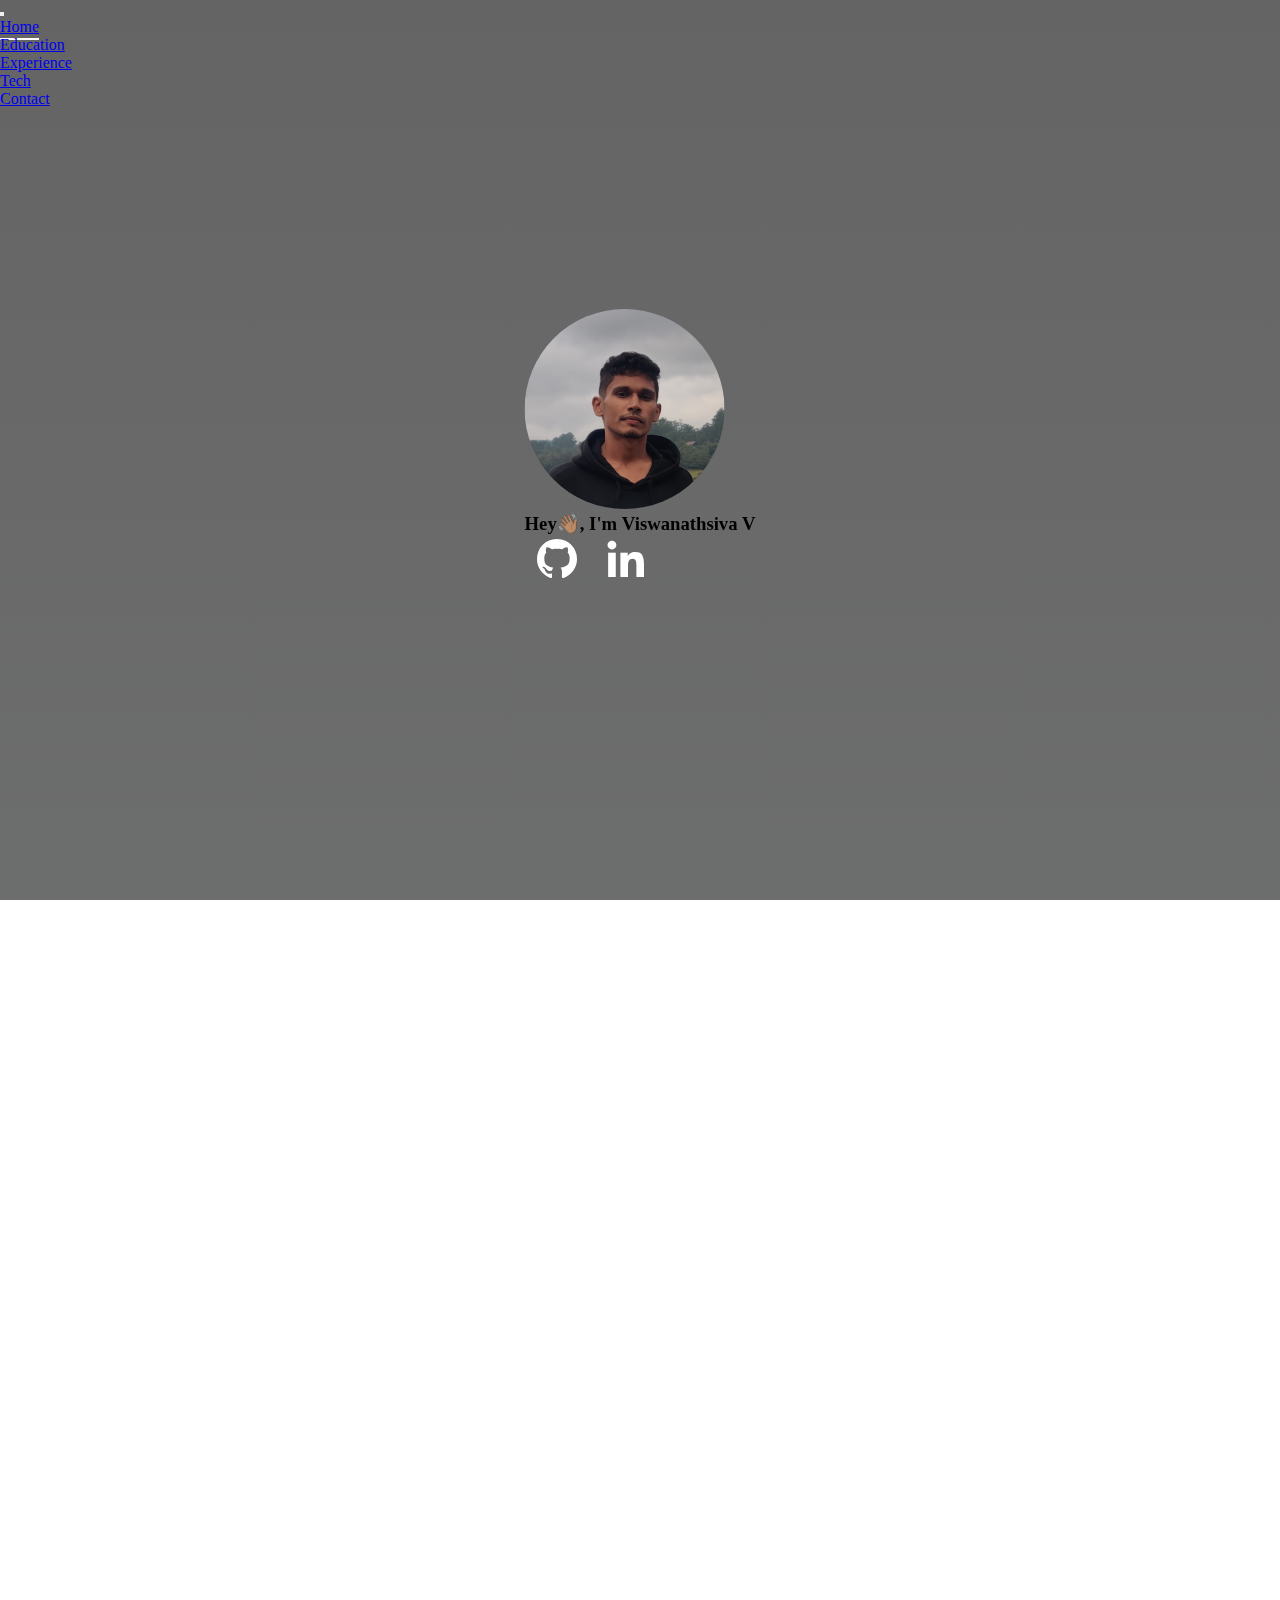
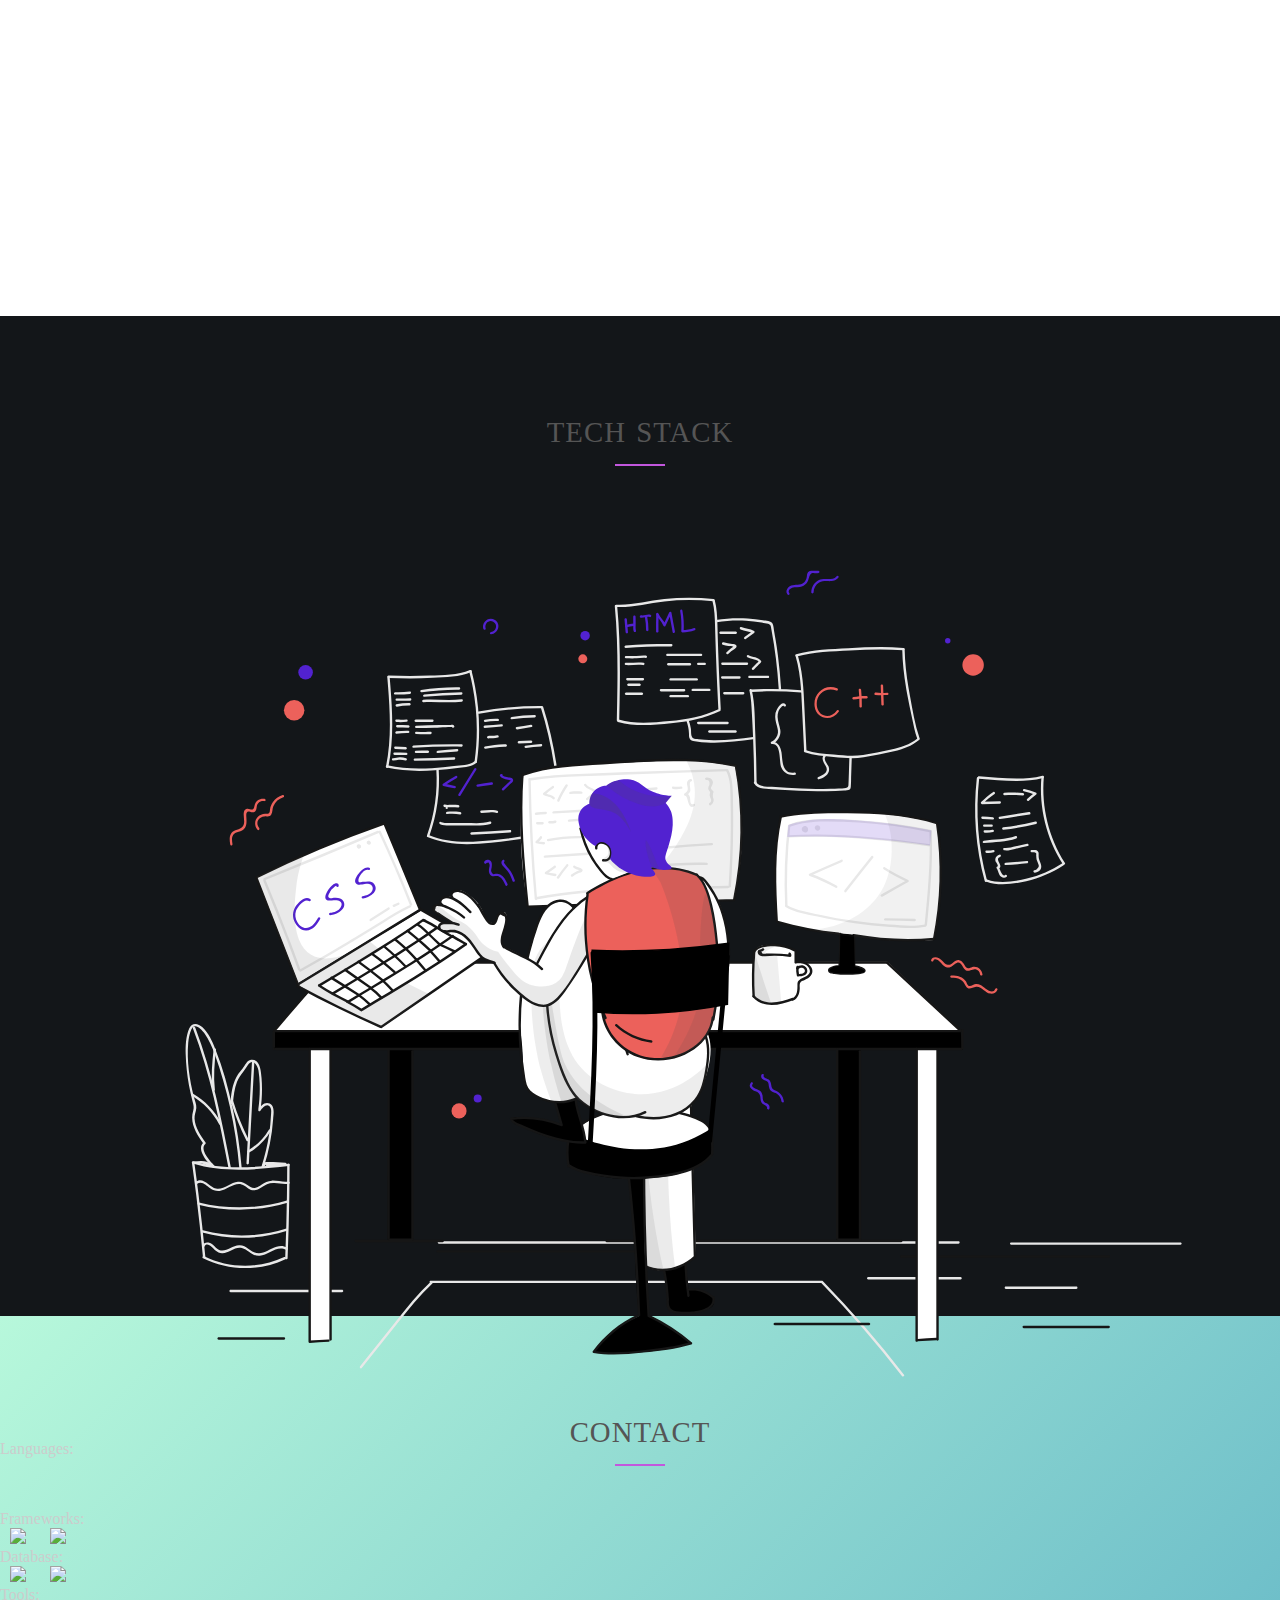
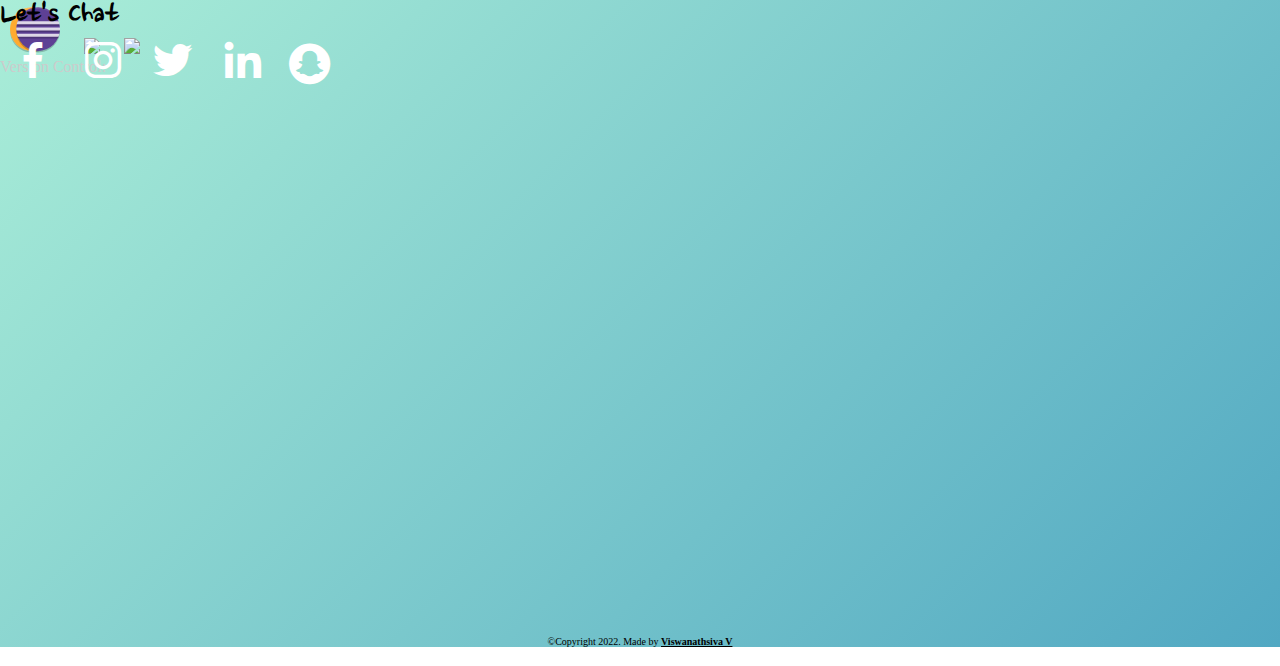
==== index.html @ 2cc3e7af "added snapchat info" ====
<!DOCTYPE html>
<html lang="en">
  <head>
    <!-- Required meta tags -->
    <meta charset="utf-8" />
    <meta name="viewport" content="width=device-width, initial-scale=1" />
    <meta name="description" description="I'm a Software Engineer" />
    <meta name="author" description="Viswanathsiva V" />
    <meta name="keywords" description="Viswanathsiva V, personal, portfolio" />
    <link rel="stylesheet" href="https://unpkg.com/aos@next/dist/aos.css" />
    <!-- Favicon -->
    <link rel="shortcut icon" href="./images/favicon.png" type="image/x-icon" />
    <!-- Bootstrap CSS -->
    <link
      href="https://cdn.jsdelivr.net/npm/bootstrap@5.0.2/dist/css/bootstrap.min.css"
      rel="stylesheet"
      integrity="sha384-EVSTQN3/azprG1Anm3QDgpJLIm9Nao0Yz1ztcQTwFspd3yD65VohhpuuCOmLASjC"
      crossorigin="anonymous"
    />
    <link rel="stylesheet" href="./css/style.css" />
    <link rel="stylesheet" href="https://unpkg.com/aos@next/dist/aos.css" />
    <link rel="preconnect" href="https://fonts.googleapis.com" />
    <link rel="preconnect" href="https://fonts.gstatic.com" crossorigin />
    <link
      href="https://fonts.googleapis.com/css2?family=Nanum+Brush+Script&display=swap"
      rel="stylesheet"
    />
    <link
      href="https://cdn.jsdelivr.net/npm/boxicons@2.0.5/css/boxicons.min.css"
      rel="stylesheet"
    />
    <!-- Tech icons -->
    <link
      rel="stylesheet"
      href="https://cdn.jsdelivr.net/gh/devicons/devicon@v2.15.1/devicon.min.css"
    />
    <link
      rel="stylesheet"
      href="https://cdnjs.cloudflare.com/ajax/libs/font-awesome/4.7.0/css/font-awesome.min.css"
    />

    <script src="https://code.iconify.design/2/2.2.1/iconify.min.js"></script>
    <title>Viswanathsiva V</title>
  </head>
  <body>
    <header>
      <nav class="navbar-dark fixed-top bg-dark navbar navbar-expand-lg">
        <div class="container-fluid">
          <!-- <a class="navbar-brand" href="#">Navbar</a> -->
          <button
            class="navbar-toggler"
            type="button"
            data-bs-toggle="collapse"
            data-bs-target="#navbarNav"
            aria-controls="navbarNav"
            aria-expanded="false"
            aria-label="Toggle navigation"
          >
            <div class="nav-button">
              <span class="navbar-toggler-icon"></span>
            </div>
          </button>
          <div
            class="collapse navbar-collapse justify-content-end"
            id="navbarNav"
          >
            <ul class="navbar-nav">
              <li class="nav-item me-5">
                <a
                  class="nav-link one fw-bold text-white active"
                  aria-current="page"
                  href="#"
                  >Home</a
                >
              </li>
              <li class="nav-item me-5">
                <a class="nav-link two fw-bold text-white" href="#education"
                  >Education</a
                >
              </li>
              <li class="nav-item me-5">
                <a class="nav-link three fw-bold text-white" href="#work"
                  >Experience</a
                >
              </li>
              <li class="nav-item me-5">
                <a class="nav-link four fw-bold text-white" href="#tech"
                  >Tech</a
                >
              </li>
              <li class="nav-item me-5">
                <a class="nav-link five fw-bold text-white" href="#contact"
                  >Contact</a
                >
              </li>
            </ul>
          </div>
        </div>
      </nav>
      <div class="profile">
        <div class="p-2">
          <!-- <img class="prf_pic" src="" alt="" srcset=""> -->
          <img
            src="./images/4.jpg"
            class="prf_pic mx-auto d-block"
            alt="Viswanathsiva V"
            draggable="false"
          />
        </div>
        <div class="p-2 text-center text-light">
          <h3>Hey👋🏽, I'm <b>Viswanathsiva V</b></h3>
        </div>
        <div class="text-center">
          <a
            class="home-icon"
            href="https://github.com/Viswanathsiva"
            target="_blank"
            ><i class="bx bxl-github"></i
          ></a>
          <a
            class="li-a footer__icon"
            href="https://www.linkedin.com/in/viswanathsiva"
            target="_blank"
            ><i class="bx bxl-linkedin"></i
          ></a>
          <a
            class="li-a footer__icon"
            href="https://www.hackerrank.com/viswanath_v_siva"
            target="_blank"
            ><span
              class="iconify"
              data-icon="simple-icons:hackerrank"
              data-width="41"
              data-height="41"
            ></span
          ></a>
        </div>
      </div>
    </header>
    <!-- <div class="container-fluid"> -->
    <div id="progressbar"></div>
    <section
      class="section-features"
      id="education"
      data-aos="fade-in"
      data-aos-duration="2000"
      data-aos-anchor-placement="top-center"
    >
      <div class="row">
        <h2 id="sec-title" class="text-center">Education</h2>
      </div>
      <!-- <hr class="b_border"> -->

      <div class="container">
        <div class="row mx-4">
          <div class="col-lg my-3 me-3">
            <div class="card-body">
              <h5 class="card-title">Bachelor of Engineering</h5>
              <h6 class="card-subtitle mb-2 text-muted">2018-2022</h6>
              <p class="card-text mb-0">Electrical and Electronics</p>
              <p class="card-text">
                Government College of Engineering - Bargur
              </p>
            </div>
          </div>
          <div class="col-lg my-3 me-3">
            <div class="card-body">
              <h5 class="card-title">HSC</h5>
              <h6 class="card-subtitle mb-2 text-muted">2016-2018</h6>
              <p class="card-text mb-0">Mathematics and Biology</p>
              <p class="card-text">Tagore Matric Hr. Sec. School</p>
            </div>
          </div>
          <div class="col-lg my-3 me-3">
            <div class="card-body">
              <h5 class="card-title">SSLC</h5>
              <h6 class="card-subtitle mb-2 text-muted">2015-2016</h6>
              <p class="card-text mb-0">Science</p>
              <p class="card-text">Tagore Matric Hr. Sec. School</p>
            </div>
          </div>
        </div>
      </div>

      <!-- </section> -->

      <section id="work">
        <h2 id="sec-title" class="text-center work">Work</h2>
        <!-- <hr class="b_border"> -->
        <div class="container">
          <div class="row mx-4">
            <div class="col-4"></div>
            <div class="col-lg my-3 me-3">
              <div class="card-body">
                <h5 class="card-title">Programmer Analyst Trainee</h5>
                <h6 class="card-subtitle mb-2 text-muted">Jan 2022-Present</h6>
                <!-- <p class="card-text mb-0">Electrical and Electronics</p> -->
                <p class="card-text">Cognizant Technology Solutions</p>
              </div>
            </div>
            <div class="col-4"></div>
          </div>
        </div>

        <h2 id="sec-title" class="text-center intern-sec">Internship</h2>
        <!-- <hr class="b_border"> -->
        <div class="container">
          <div class="row mx-4">
            <div class="col-lg my-3 me-3">
              <div class="card-body">
                <h5 class="card-title">Project Assistant</h5>
                <h6 class="card-subtitle mb-2 text-muted">
                  Nov 2021 - Dec 2021
                </h6>
                <!-- <p class="card-text mb-0">Electrical and Electronics</p> -->
                <p class="card-text">
                  Indian Institute of Technology, <span>Chennai</span>
                </p>
              </div>
            </div>
            <div class="col-lg my-3 me-3">
              <div class="card-body">
                <h5 class="card-title">Web Development</h5>
                <h6 class="card-subtitle mb-2 text-muted">
                  Jul 2021 - Sep 2021
                </h6>
                <!-- <p class="card-text mb-0">Electrical and Electronics</p> -->
                <p class="card-text">Technocolabs <span>location</span></p>
              </div>
            </div>
            <div class="col-lg my-3 me-3">
              <div class="card-body">
                <h5 class="card-title">
                  Artificial Intelligence (AI) with Python
                </h5>
                <h6 class="card-subtitle mb-2 text-muted">
                  Jun 2021 - Jul 2021
                </h6>
                <!-- <p class="card-text mb-0">Electrical and Electronics</p> -->
                <p class="card-text">IEEE SB PIT & Pantech, Chennai</p>
              </div>
            </div>
          </div>
        </div>
      </section>
    </section>

    <section
      id="tech"
      data-aos-duration="2000"
      data-aos-anchor-placement="top-center"
    >
      <h2 id="sec-title" class="text-center">Tech Stack</h2>
      <div class="row d-flex d-flex-col justify-content-center text-center">
        <div
          class="col-6 w-50 h-100 d-flex justify-content-center text-center d-none d-md-block d-md-none d-lg-block"
        >
          <img
            src="./images/webdev.svg"
            alt="webdev"
            class="w-100 webdev d-block"
            draggable="false"
          />
        </div>
        <!-- <hr class="b_border"> -->
        <div class="col-6 w-50 justify-content-center text-center">
          <div class="">
            <p class="fw-bold fs-6">Languages:</p>
            <div class="justify-content-center d-flex justify-content-center">
              <i class="devicon-html5-plain-wordmark colored"></i>
              <i class="devicon-css3-plain-wordmark colored"></i>
              <i class="devicon-java-plain-wordmark colored"></i>
              <i class="devicon-cplusplus-plain colored"></i>
              <i class="devicon-javascript-plain colored"></i>
            </div>
          </div>
          <div class="mt-1">
            <p class="fw-bold fs-6">Frameworks:</p>
            <div class="justify-content-center d-flex justify-content-center">
              <img
                src="https://cdn.jsdelivr.net/gh/devicons/devicon/icons/jquery/jquery-plain-wordmark.svg"
                class="icons mt-0"
                draggable="false"
              />
              <img
                src="https://cdn.jsdelivr.net/gh/devicons/devicon/icons/bootstrap/bootstrap-original-wordmark.svg"
                class="icons mt-0"
                draggable="false"
              />
            </div>
          </div>
          <div class="mt-1">
            <p class="fw-bold fs-6">Database:</p>
            <div class="justify-content-center d-flex justify-content-center">
              <img
                src="https://cdn.jsdelivr.net/gh/devicons/devicon/icons/oracle/oracle-original.svg"
                class="icons mt-0"
                draggable="false"
              />
              <img
                src="https://cdn.jsdelivr.net/gh/devicons/devicon/icons/mongodb/mongodb-plain-wordmark.svg"
                class="icons mt-0"
                draggable="false"
              />
            </div>
          </div>
          <div class="mt-1">
            <p class="fw-bold fs-6">Tools:</p>
            <div class="justify-content-center d-flex justify-content-center">
              <img
                src="./images/eclipse_94656.svg"
                class="icons mt-0"
                draggable="false"
              />
              <img
                src="https://cdn.jsdelivr.net/gh/devicons/devicon/icons/vscode/vscode-original-wordmark.svg"
                class="icons mt-0"
                draggable="false"
              />
              <img
                src="https://cdn.jsdelivr.net/gh/devicons/devicon/icons/arduino/arduino-original-wordmark.svg"
                class="icons mt-0"
                draggable="false"
              />
            </div>
          </div>
          <div class="mt-1">
            <p class="fw-bold fs-6">Version Control:</p>
            <div class="justify-content-center d-flex justify-content-center">
              <img
                src="https://img.shields.io/badge/git-%23F05033.svg?logo=git&amp;logoColor=white"
                alt=""
                class=""
                draggable="false"
              />
              <img
                src="https://img.shields.io/badge/github-%23121011.svg?logo=github&amp;logoColor=white"
                alt=""
                class=""
                draggable="false"
              />
            </div>
          </div>
        </div>
      </div>
    </section>
    <section
      id="contact"
      data-aos-duration="2000"
      data-aos-anchor-placement="top-center"
    >
      <h2 id="sec-title" class="text-center">Contact</h2>
      <!-- <hr class="b_border"> -->
      <div class="cht-content">
        <h1 class="text-center chat-text mt-5">Let's Chat</h1>
        <!-- <p class="text-light">viswanath.v.siva@gmail.com</p> -->
        <div class="container text-center mt-3 pt-4">
          <div class="footer__social">
            <a
              class="fb-a footer__icon"
              href="https://www.facebook.com/viswanath.v.siva/"
              target="_blank"
              ><i class="bx bxl-facebook"></i
            ></a>
            <a
              class="in-a footer__icon"
              href="https://www.instagram.com/viswanath_siva_/"
              target="_blank"
              ><i class="bx bxl-instagram"></i
            ></a>
            <a
              class="tw-a footer__icon"
              href="https://www.twitter.com/viswanath_siva_/ "
              target="_blank"
              ><i class="bx bxl-twitter"></i
            ></a>
            <a
              class="li-a footer__icon"
              href="https://www.linkedin.com/in/viswanathsiva"
              target="_blank"
              ><i class="bx bxl-linkedin"></i
            ></a>
            <a
              class="sn-a footer__icon"
              href="https://www.snapchat.com/add/viswanath_siva?share_id=AqUNsLJwWvI&locale=en-IN"
              target="_blank"
            >
              <i class="fa fa-snapchat"></i
            ></a>
          </div>
          <!-- <div class="mt-5">
                        <input type="text" placeholder="userName" pattern="[a-z]*">
                        <input type="text" placeholder="Mobile Num" pattern="[0-9]*"/>
                        <input type="submit" class="mx-2" value="Send me">
                    </div> -->
        </div>
      </div>
    </section>
    <div class="copy">
      &#169;Copyright 2022. Made by <u><b>Viswanathsiva V</b></u>
    </div>
    <!-- <footer>
            <div class="container-fluid">
               
                <div class="copy">
                    &#169;Copyright 2022. Made by <u><b>Viswanathsiva V</b></u>
                </div>
            </div>
        </footer> -->
    <!-- </div> -->

    <!-- Optional JavaScript; choose one of the two! -->

    <!-- Option 1: Bootstrap Bundle with Popper -->
    <script
      src="https://cdn.jsdelivr.net/npm/bootstrap@5.0.2/dist/js/bootstrap.bundle.min.js"
      integrity="sha384-MrcW6ZMFYlzcLA8Nl+NtUVF0sA7MsXsP1UyJoMp4YLEuNSfAP+JcXn/tWtIaxVXM"
      crossorigin="anonymous"
    ></script>

    <!-- Option 2: Separate Popper and Bootstrap JS -->

    <script
      src="https://cdn.jsdelivr.net/npm/@popperjs/core@2.9.2/dist/umd/popper.min.js"
      integrity="sha384-IQsoLXl5PILFhosVNubq5LC7Qb9DXgDA9i+tQ8Zj3iwWAwPtgFTxbJ8NT4GN1R8p"
      crossorigin="anonymous"
    ></script>
    <script
      src="https://cdn.jsdelivr.net/npm/bootstrap@5.0.2/dist/js/bootstrap.min.js"
      integrity="sha384-cVKIPhGWiC2Al4u+LWgxfKTRIcfu0JTxR+EQDz/bgldoEyl4H0zUF0QKbrJ0EcQF"
      crossorigin="anonymous"
    ></script>
    <script
      src="https://code.jquery.com/jquery-3.6.0.js"
      integrity="sha256-H+K7U5CnXl1h5ywQfKtSj8PCmoN9aaq30gDh27Xc0jk="
      crossorigin="anonymous"
    ></script>
  </body>
  <script src="./JS/togglebar.js"></script>
  <script src="./JS/activeLink.js"></script>
  <script src="./JS/scrollbar.js"></script>
  <script src="https://unpkg.com/aos@next/dist/aos.js"></script>
  <script>
    AOS.init();
  </script>
</html>
---- css/style.css ----
* {
  margin: 0;
  padding: 0;
  /* box-sizing: border-box; */
}
html,
body {
  background-color: #ffffff;
  overflow-x: hidden;
}
::-webkit-scrollbar {
  width: 0px;
}
#progressbar {
  position: fixed;
  top: 50px;
  right: 0;
  width: 5px;
  height: 100;
  border-radius: 10px;
  background: radial-gradient(
    circle at 10% 20%,
    rgb(255, 197, 61) 0%,
    rgb(255, 94, 7) 90%
  );
}

header {
  background: linear-gradient(rgba(20, 20, 20, 0.659), rgba(16, 17, 17, 0.612)),
    url("../images/cover_bg_3.jpg");

  background-attachment: fixed;
  height: 100vh;
  background-position: center;
  background-size: cover;
  z-index: 1;
}
.navbar .nav-item .nav-link {
  position: relative;
  padding: 10px 0;
}
.navbar .nav-item .nav-link::before {
  content: " ";
  position: absolute;
  left: 0;
  right: 0;
  bottom: 5px;
  height: 2px;
  background-color: #fff;
  transition: all 0.5s ease;
  transform: scale(0);
}
.navbar .nav-item .nav-link:hover::before,
.navbar .nav-item .nav-link.active::before {
  /* width: fit-content; */
  transform: scale(1);
}

.profile,
.personal-info {
  z-index: 2;
  position: absolute;
  top: 50%;
  left: 50%;
  transform: translate(-50%, -50%);
}

.prf_pic {
  width: 200px;
  border-radius: 50%;
  /* filter: brightness(120%); */
}
.home-icon {
  font-size: 3rem;
  color: #fff;
  margin: 8px;
}
.home-icon:hover {
  /* background: -webkit-radial-gradient(circle at 10% 20%, rgb(236, 158, 248) 0%, rgb(131, 83, 241) 90.1%); */
  /* background: radial-gradient(circle at 10% 20%, rgb(236, 158, 248) 0%, rgb(131, 83, 241) 90.1%);
-webkit-background-clip: text; */
  /* -webkit-text-fill-color: transparent; */
  color: #e375ff;
  transition: 0.4s;
  /* box-shadow: -2px -1px 32px rgba(255, 255, 255, 0.2); */
}
.iconify {
  margin-top: -15px;
}
.iconify:hover {
  color: rgb(47, 195, 99);
  background-color: #fff;
  transition: 0.4s;
}
.b_border {
  width: 80px;
  border: 2px solid;
  margin: 0px auto 0px auto;
  color: rgb(221, 76, 51);
}
section {
  padding: 50px 0;
  /* height: 100vh;
  background-position: center;
  background-size: cover; */
}

.col-3 {
  border: 1px solid;
}
.col-lg {
  background-color: lavenderblush;
  /* margin: 40px 40px; */
  /* margin-top: 30px; */
  border-radius: 5px;
}
.col-lg:nth-child(odd) {
  /* background-color: lavenderblush; */
  background-color: lavenderblush;
}
.intern-sec {
  padding: 40px 0px 0px 0px;
}

#sec-title {
  margin-top: 50px;
  color: #555;
  font-weight: 400;
  text-transform: uppercase;
  font-size: 180%;
  word-spacing: 2px;
  text-align: center;
  margin-bottom: 10px;
  letter-spacing: 1px;
}
.card-subtitle {
  font-size: small;
  /* border: 1px solid; */
  width: fit-content;
  padding: 3px 5px;
  color: rgb(255, 255, 255) !important;
  border-radius: 5px;
  background: linear-gradient(
    90deg,
    rgb(252, 115, 156) 0%,
    rgb(139, 102, 241) 100%
  );
}
h2:after {
  display: block;
  height: 2px;
  background-color: #c257dd;
  content: "";
  width: 50px;
  margin: 0 auto;
  margin-top: 15px;
}
#education {
}
#tech {
  /* padding: 50px 0px 0px 0px; */
  height: 100vh;
  background-position: center;
  background-size: cover;
  background: #131619;
  color: #cccccc;
}
.colored {
  font-size: 45px;
  margin: 0px 10px;
}
.icons {
  width: 50px;
  margin: 0px 10px;
}

#contact {
  padding: 50px 0px 0px 0px;
  height: 100vh;
  background-position: center;
  background-size: cover;
  background: linear-gradient(-225deg, #b7f8db 0%, #50a7c2 100%);
}

.chat-text {
  font-family: "Nanum Brush Script", cursive;
}
.cht-content {
  margin-top: 130px;
}
footer {
  /* margin-top: 194px; */
  /* background-color: hsl(224,56%,12%); */
  /* background-color: #4267b2; */
  background-color: #418aa0;
  height: fit-content;
  text-align: center;
  padding: 3rem 0;
  color: #fff;
  /* position: relative;
  bottom: 0; */
}

.copy {
  font-size: x-small;
  text-align: center;
  margin-top: -30px;
  cursor: pointer;
}

.footer__icon {
  font-size: 3rem;
  /* color: rgb(14, 13, 13); */
  color: #fff;
  margin: 9px;
}
.fb-a:hover {
  color: #4267b2;
  transition: 0.4s;
}
.in-a:hover {
  background: -webkit-radial-gradient(
    33% 100% circle,
    #fed373 4%,
    #f15245 30%,
    #d92e7f 62%,
    #9b36b7 85%,
    #515ecf
  );
  background: radial-gradient(
    circle at 33% 100%,
    #fed373 4%,
    #f15245 30%,
    #d92e7f 62%,
    #9b36b7 85%,
    #515ecf
  );
  -webkit-background-clip: text;
  -webkit-text-fill-color: transparent;
  transition: 0.4s background;
}
.tw-a:hover {
  color: #1da1f2;
  transition: 0.4s;
}
.li-a:hover {
  color: #0077b5;
  transition: 0.4s;
}
.sn-a:hover {
  color: yellow;
  transition: 0.4s;
}
input:invalid {
  animation: invalidInput 0.5s;
}
@keyframes invalidInput {
  0% {
    transform: skew(-15deg);
  }
  25% {
    transform: skew(15deg);
  }
  50% {
    transform: skew(-15deg);
  }
  100% {
    transform: skew(0deg);
  }
}
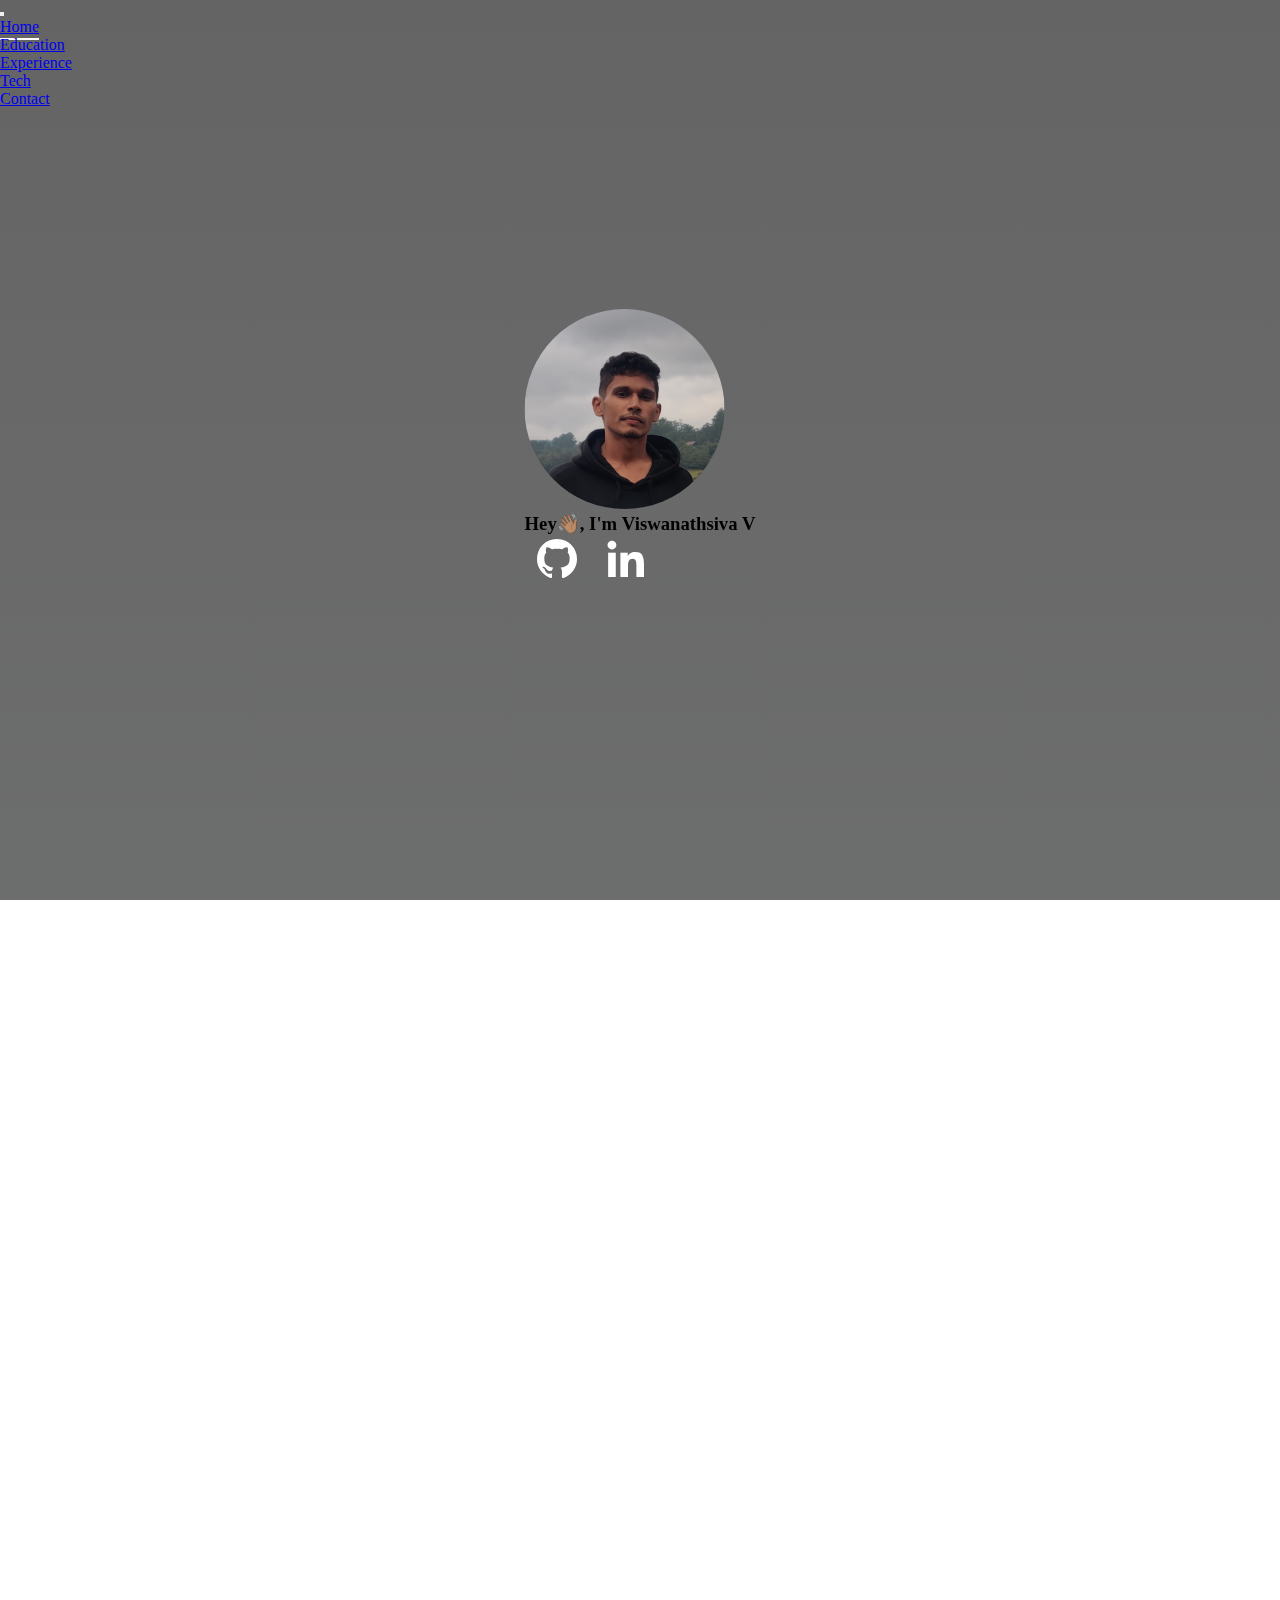
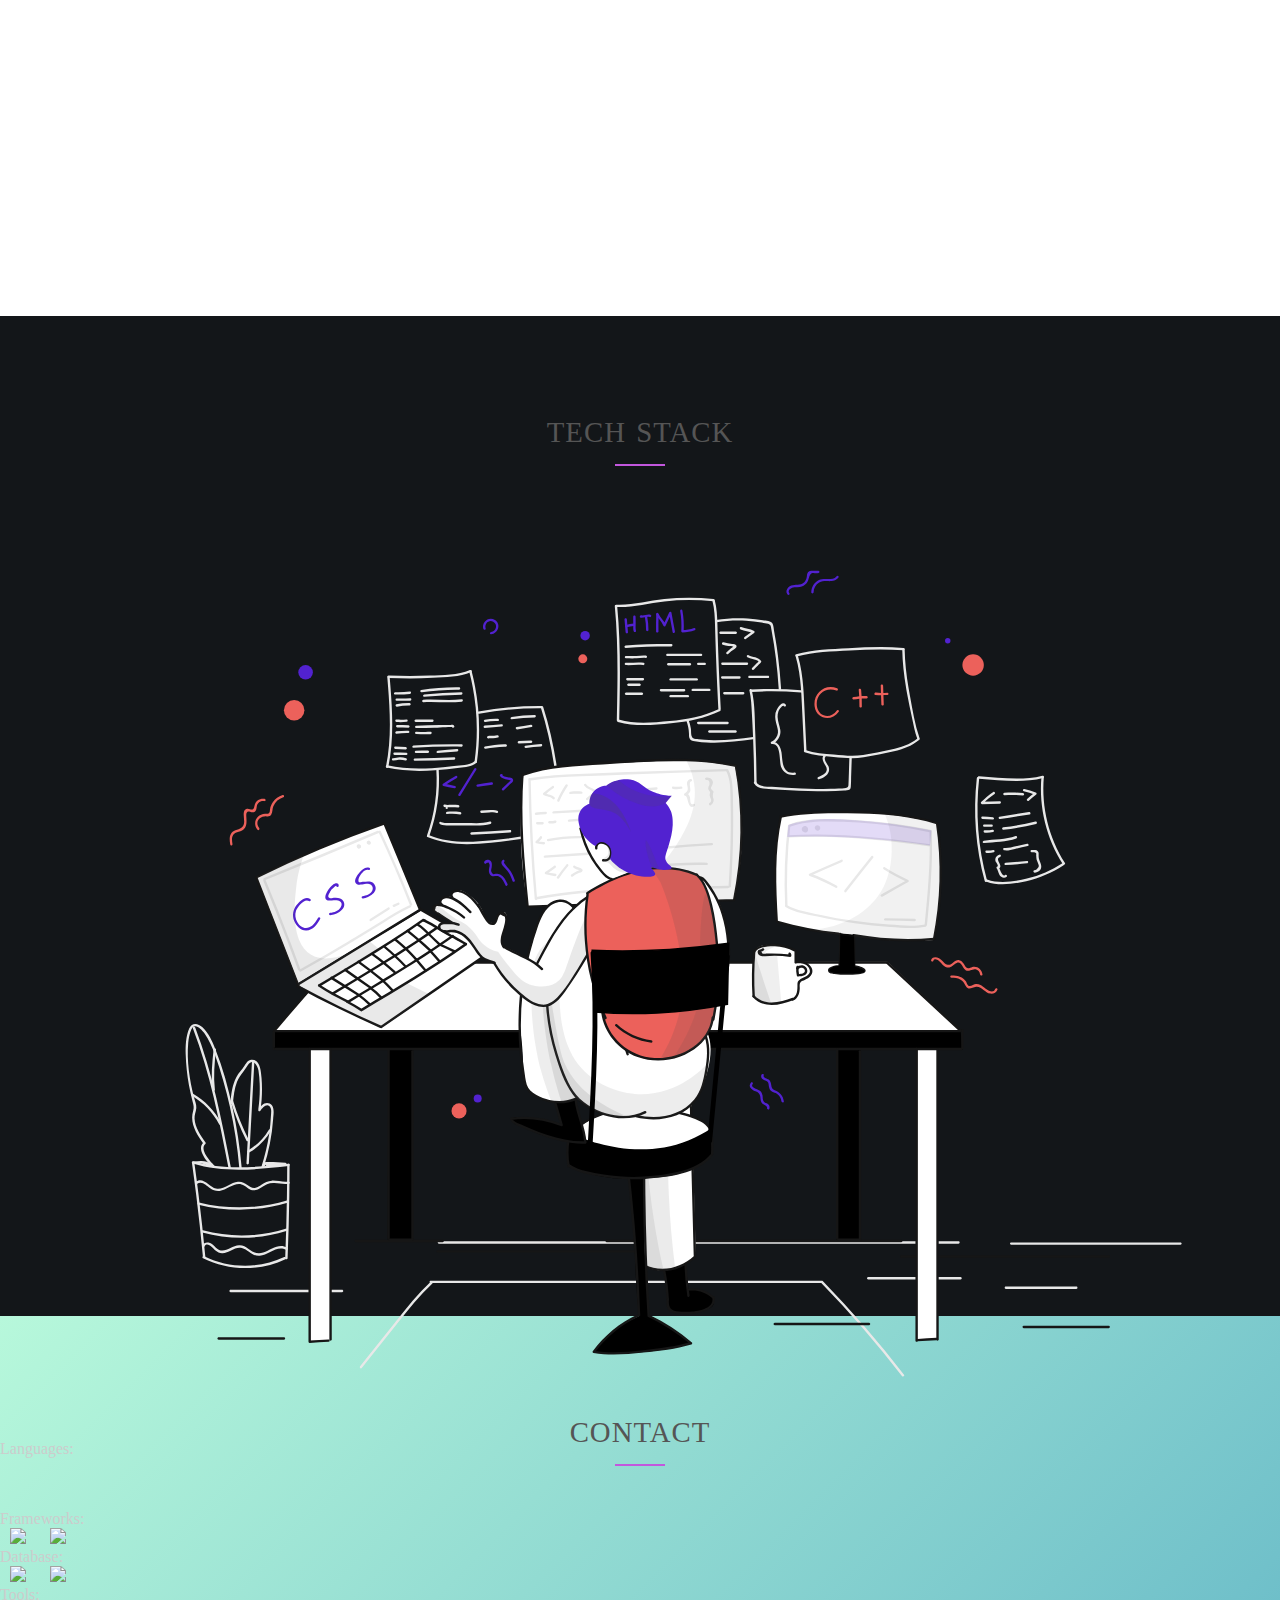
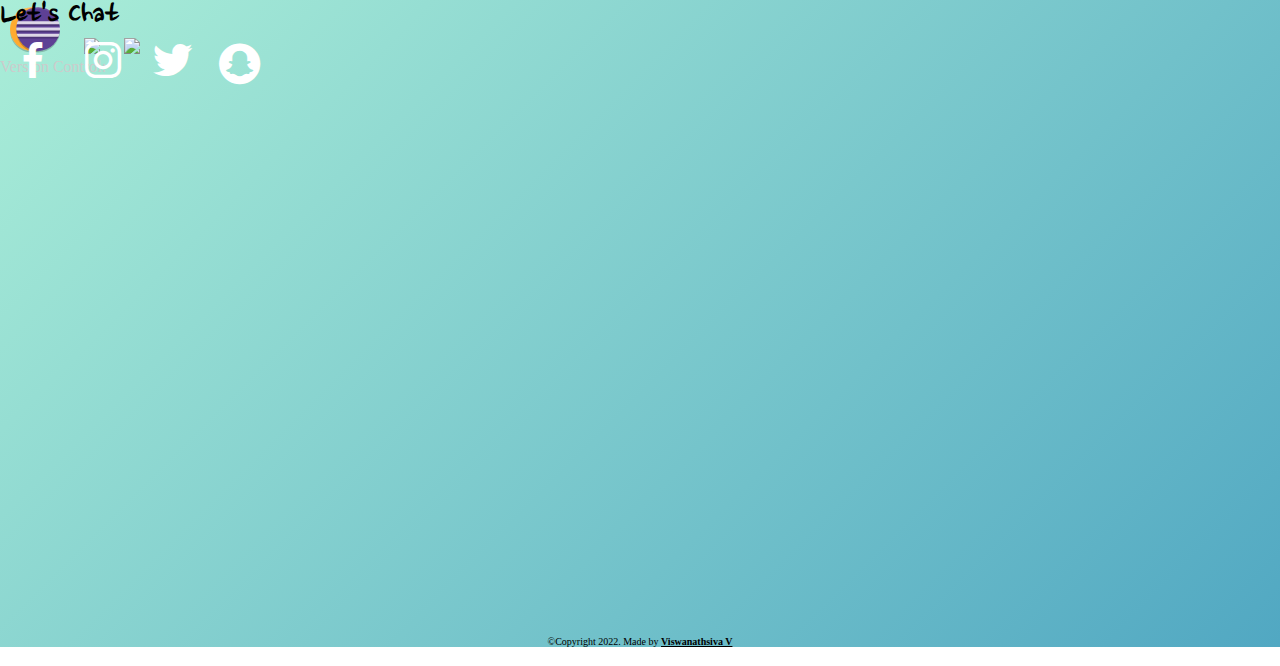
==== commit 5b27a23d: "Removed LI in Chat section" ====
--- a/index.html
+++ b/index.html
@@ -375,12 +375,6 @@
               ><i class="bx bxl-twitter"></i
             ></a>
             <a
-              class="li-a footer__icon"
-              href="https://www.linkedin.com/in/viswanathsiva"
-              target="_blank"
-              ><i class="bx bxl-linkedin"></i
-            ></a>
-            <a
               class="sn-a footer__icon"
               href="https://www.snapchat.com/add/viswanath_siva?share_id=AqUNsLJwWvI&locale=en-IN"
               target="_blank"
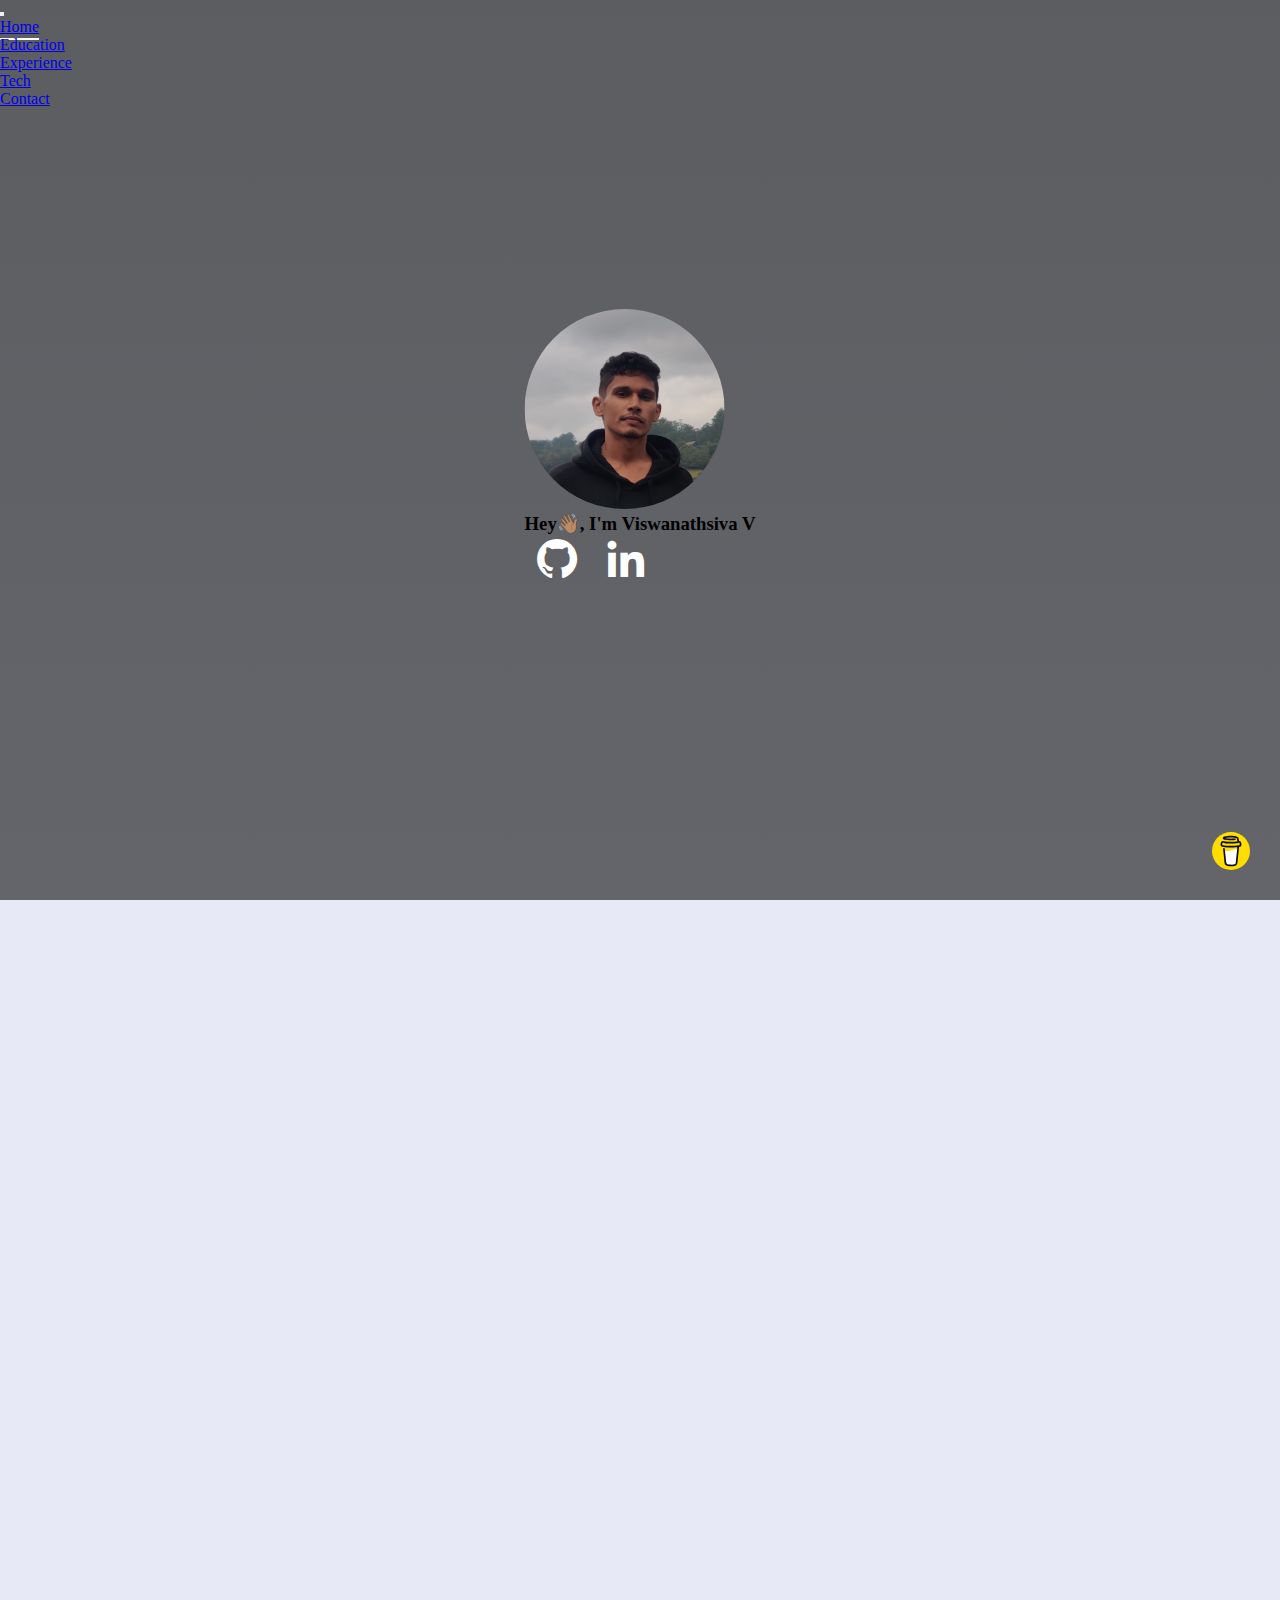
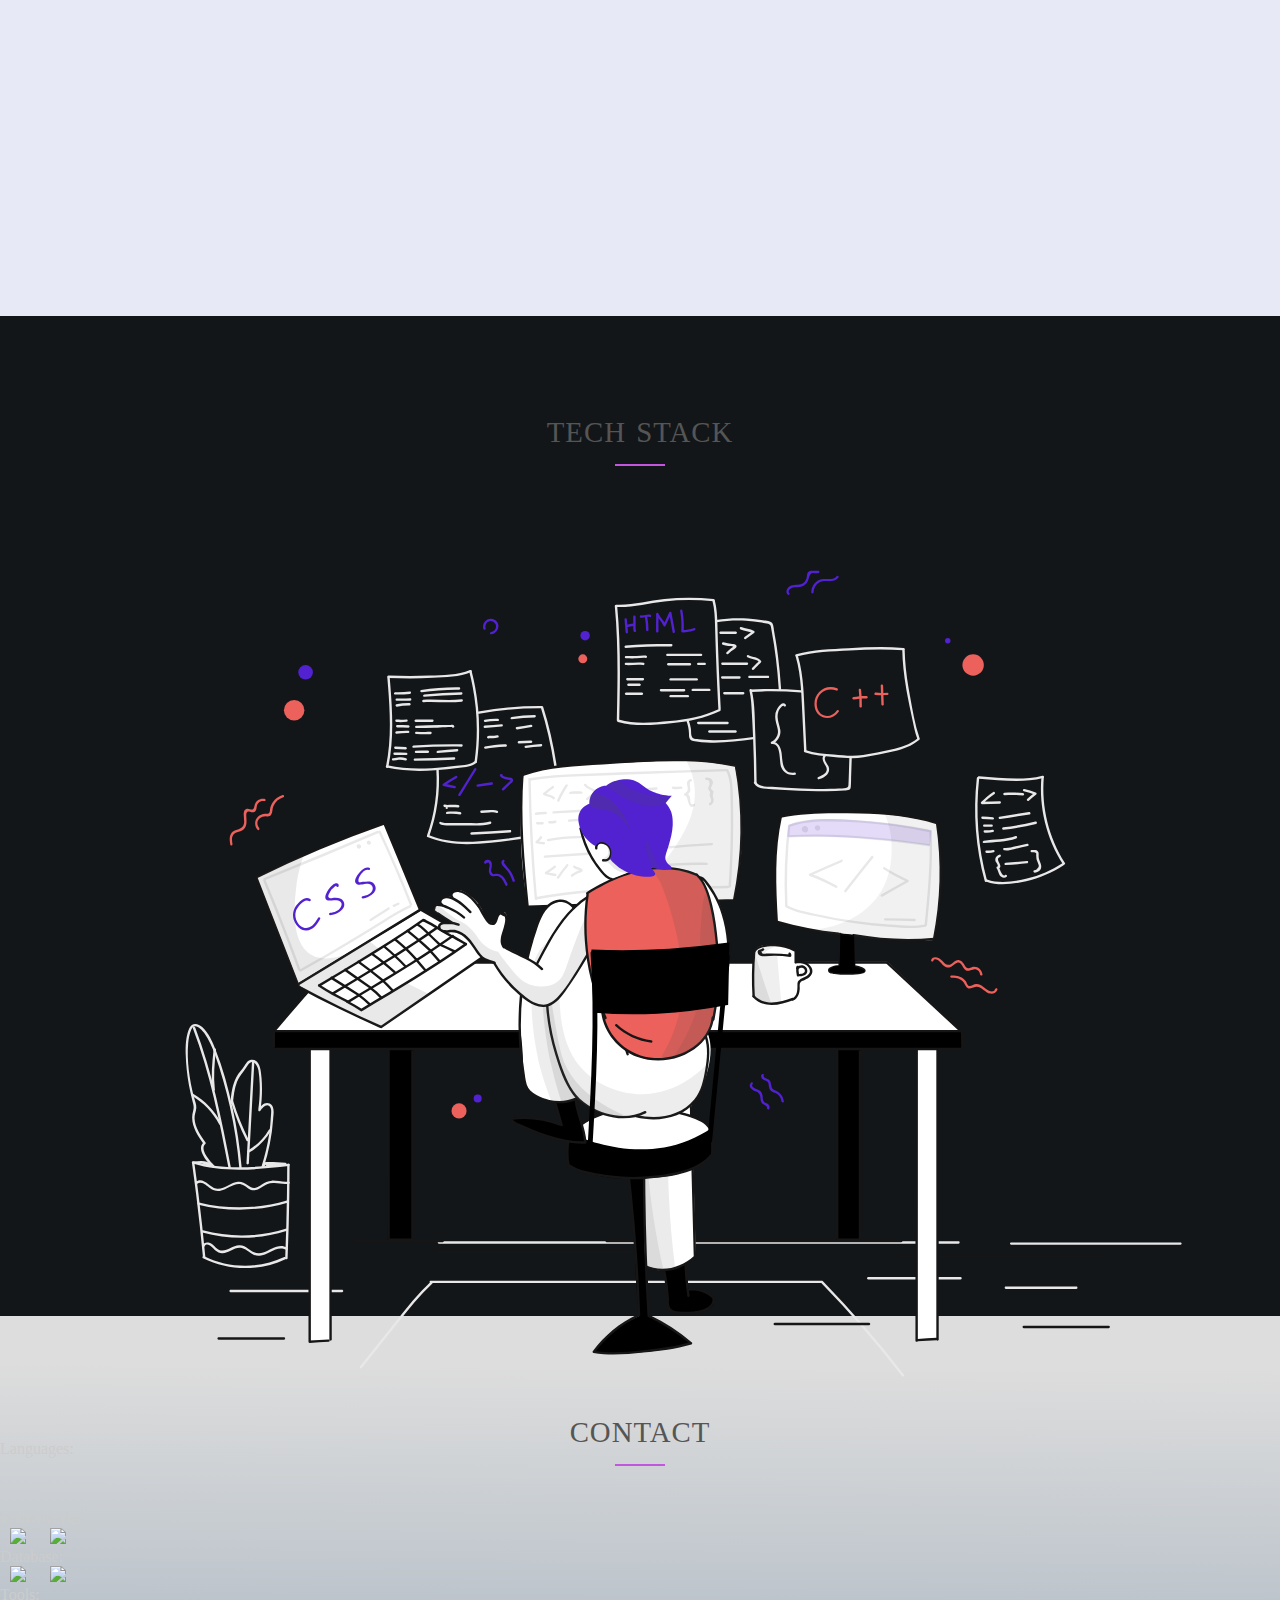
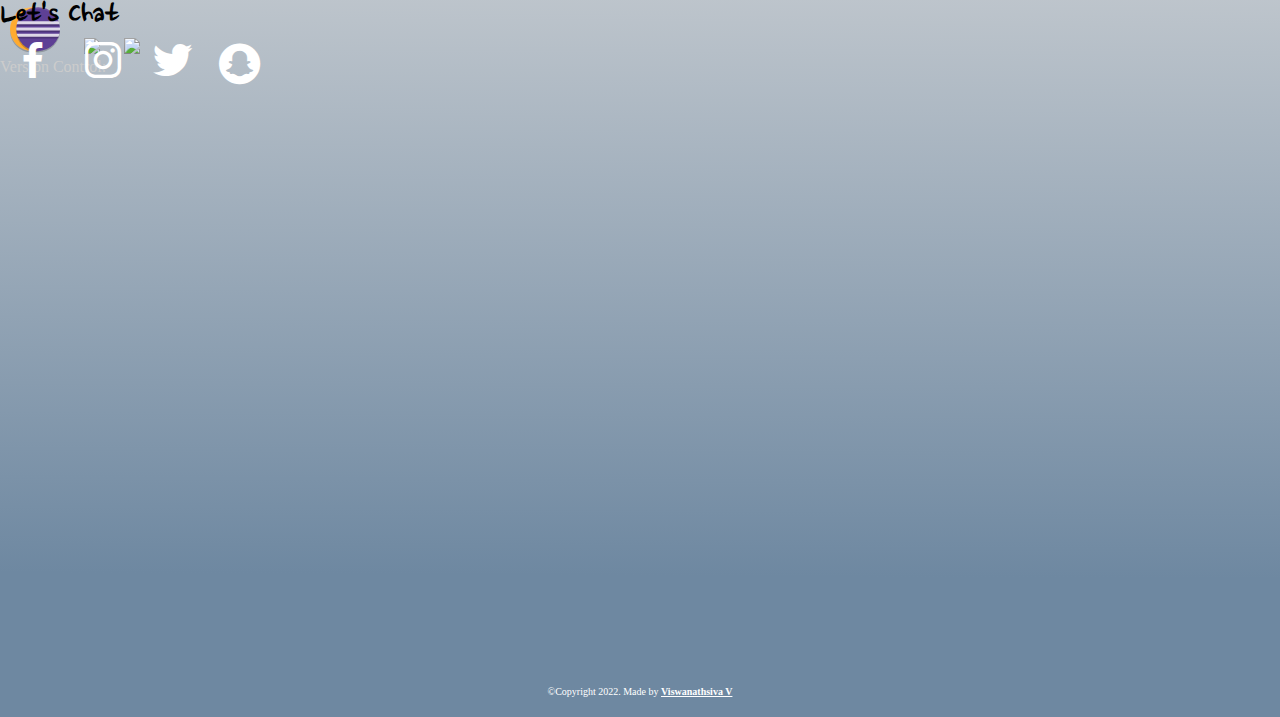
==== commit 90357f4a: "add changes for color pallete" ====
--- a/index.html
+++ b/index.html
@@ -390,9 +390,19 @@
         </div>
       </div>
     </section>
-    <div class="copy">
-      &#169;Copyright 2022. Made by <u><b>Viswanathsiva V</b></u>
-    </div>
+    <section id="footer_sec">
+      <div class="copyright">
+        &#169;Copyright 2022. Made by <u><b>Viswanathsiva V</b></u>
+      </div>
+    </section>
+
+    <a href="https://www.buymeacoffee.com/viswanathsiva" target="_blank"
+      ><img
+        class="buy_coffee"
+        src="./images/logo-mark-3.svg"
+        alt="Buy me Coffee"
+        srcset=""
+    /></a>
     <!-- <footer>
             <div class="container-fluid">
                
--- a/css/style.css
+++ b/css/style.css
@@ -5,7 +5,7 @@
 }
 html,
 body {
-  background-color: #ffffff;
+  background-color: #e7eaf6;
   overflow-x: hidden;
 }
 ::-webkit-scrollbar {
@@ -18,11 +18,12 @@
   width: 5px;
   height: 100;
   border-radius: 10px;
-  background: radial-gradient(
+  /* background: radial-gradient(
     circle at 10% 20%,
     rgb(255, 197, 61) 0%,
     rgb(255, 94, 7) 90%
-  );
+  ); */
+  background-color: #e7f52b;
 }
 
 header {
@@ -179,7 +180,11 @@
   height: 100vh;
   background-position: center;
   background-size: cover;
-  background: linear-gradient(-225deg, #b7f8db 0%, #50a7c2 100%);
+  background: linear-gradient(
+    180.3deg,
+    rgb(221, 221, 221) 5.5%,
+    rgb(110, 136, 161) 90.2%
+  );
 }
 
 .chat-text {
@@ -201,13 +206,16 @@
   bottom: 0; */
 }
 
-.copy {
+.copyright {
   font-size: x-small;
   text-align: center;
-  margin-top: -30px;
+  color: #fff;
   cursor: pointer;
 }
-
+#footer_sec {
+  padding: 20px 0px !important;
+  background-color: rgb(110, 136, 161);
+}
 .footer__icon {
   font-size: 3rem;
   /* color: rgb(14, 13, 13); */
@@ -251,6 +259,13 @@
   color: yellow;
   transition: 0.4s;
 }
+.buy_coffee {
+  border-radius: 50%;
+  width: 3%;
+  position: fixed;
+  right: 30px;
+  bottom: 30px;
+}
 input:invalid {
   animation: invalidInput 0.5s;
 }
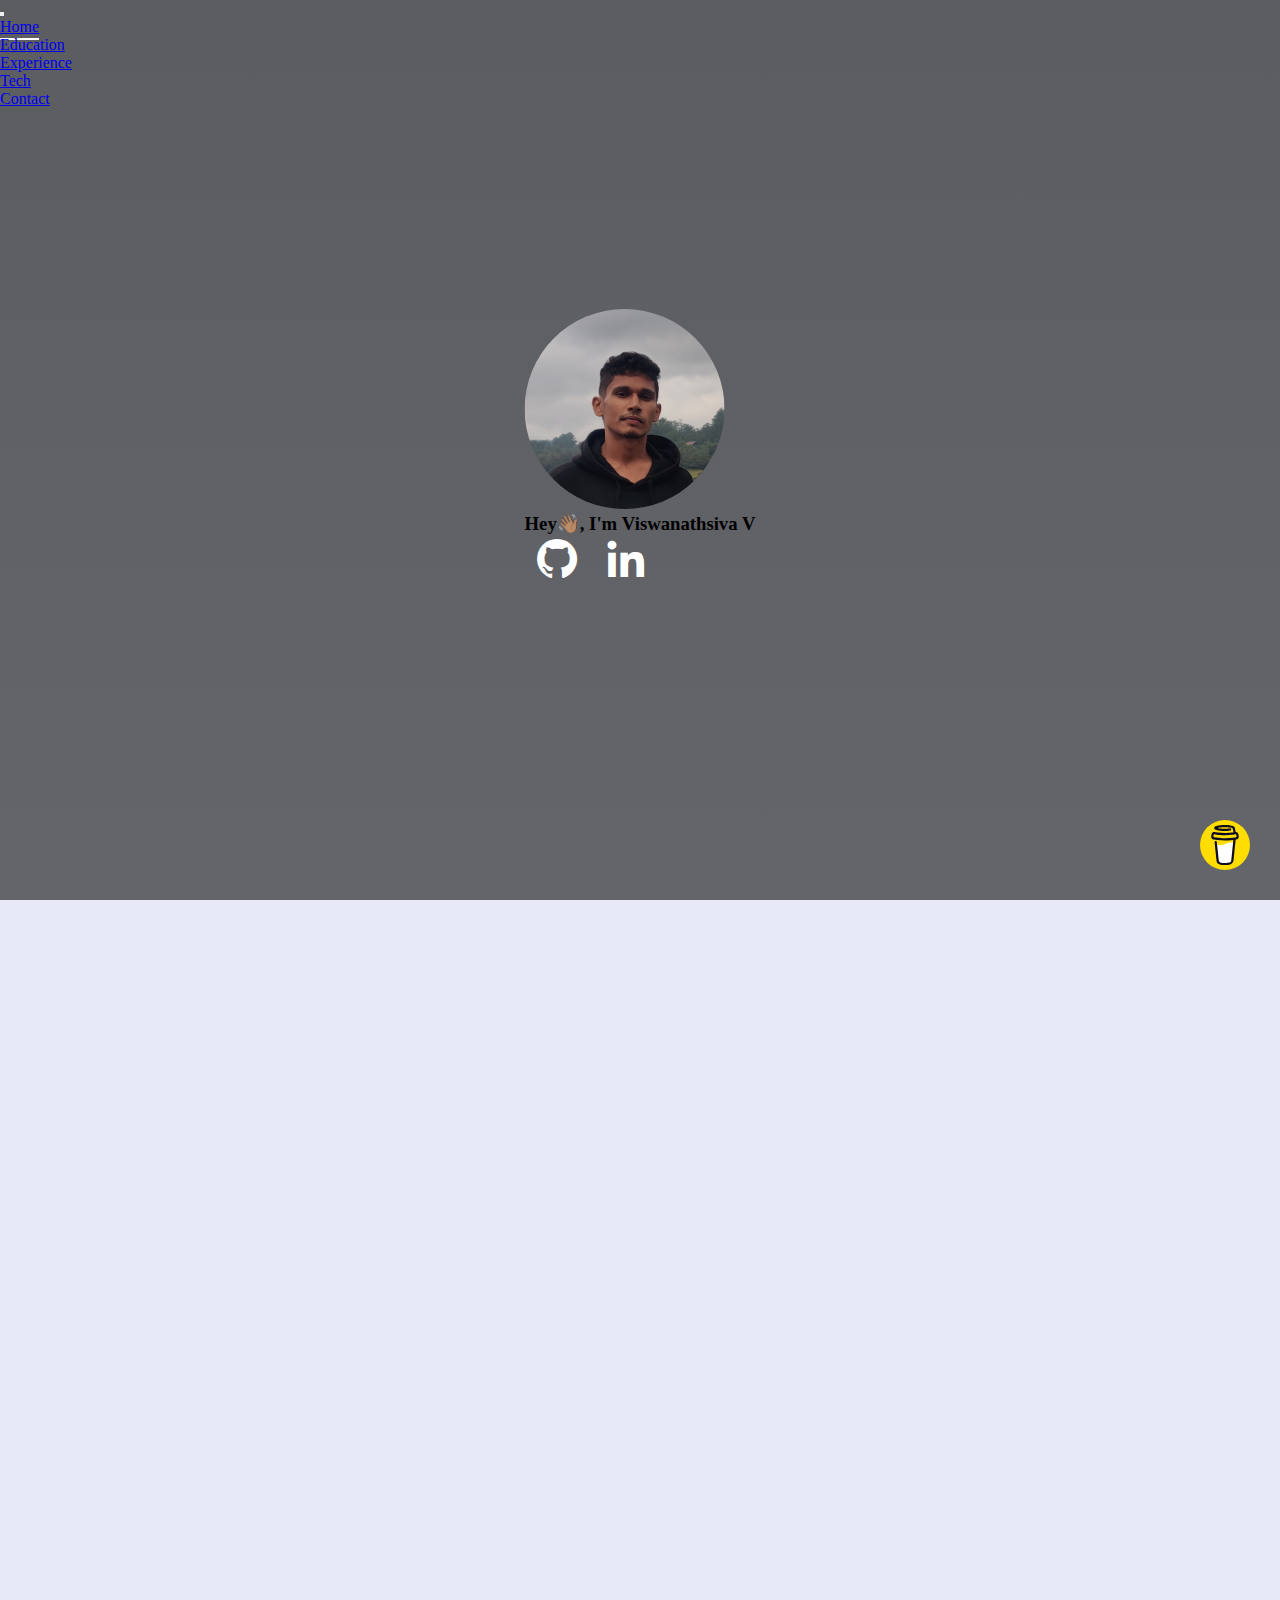
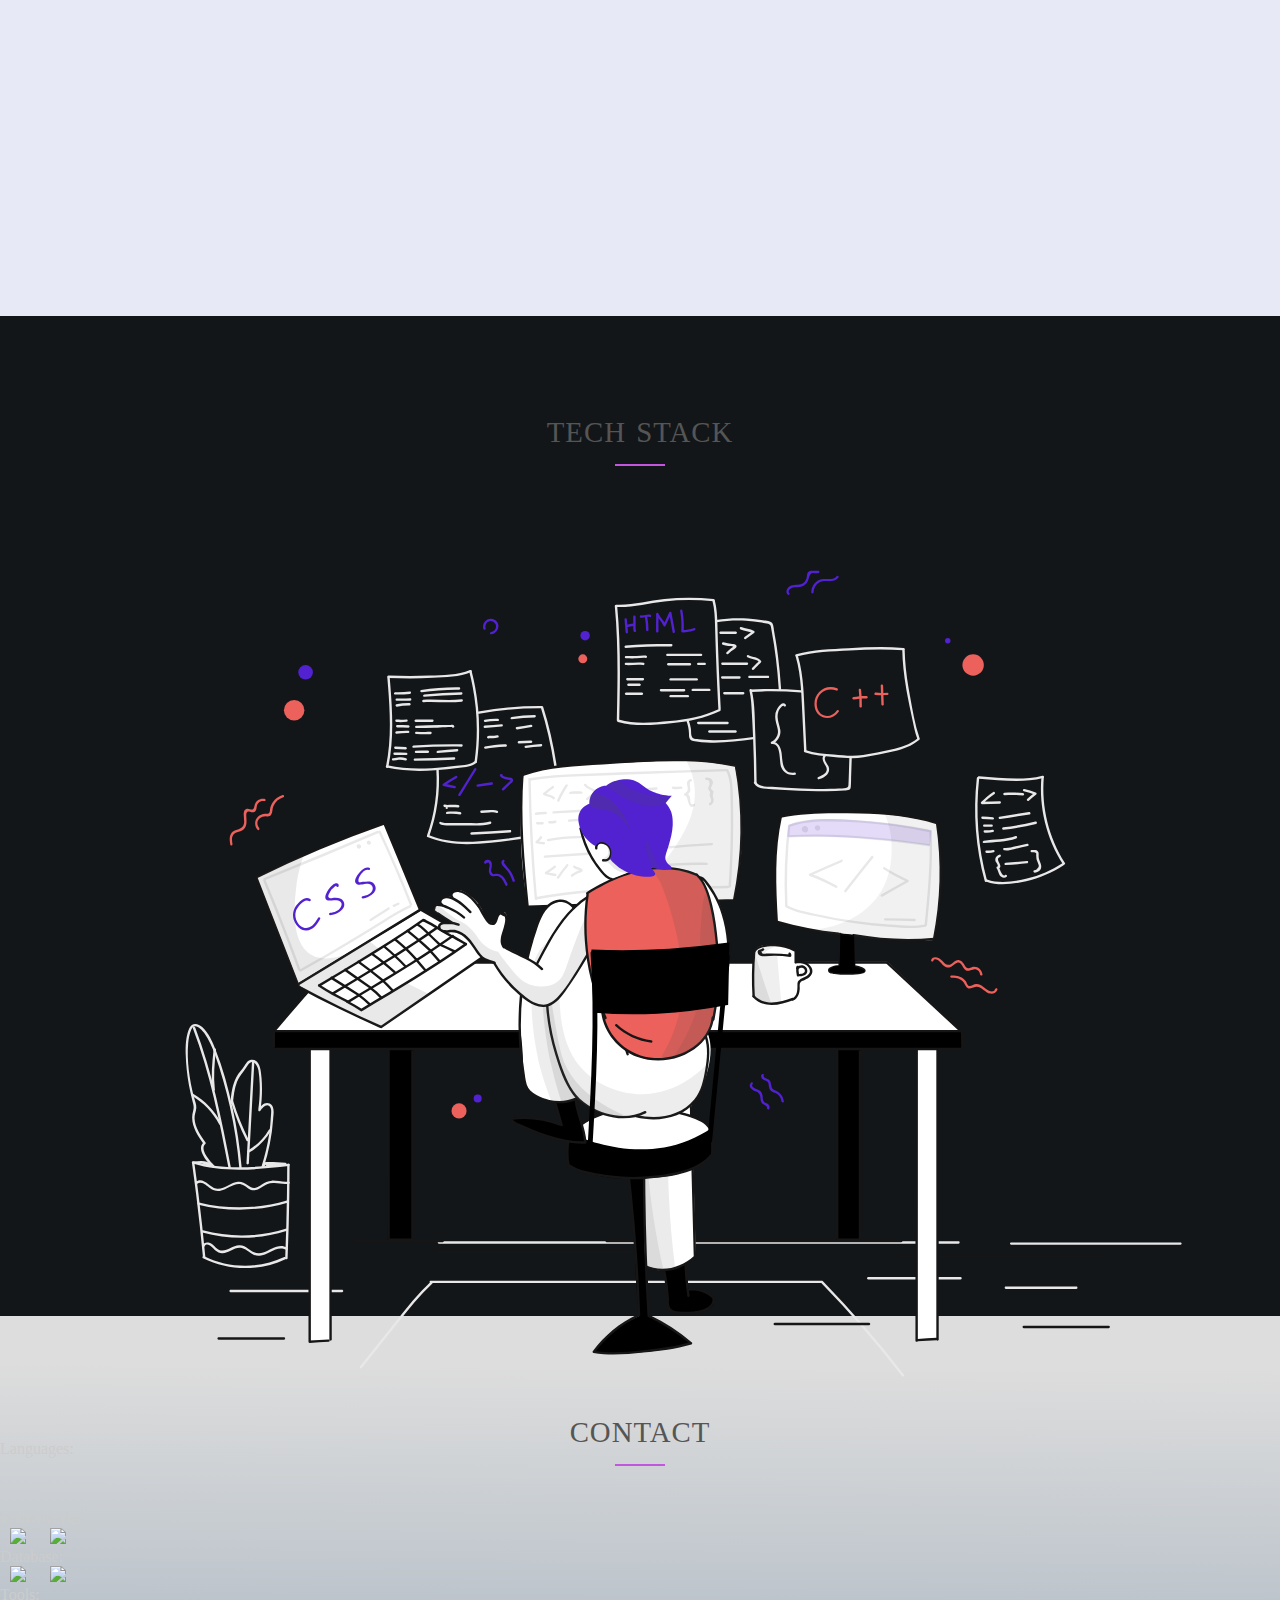
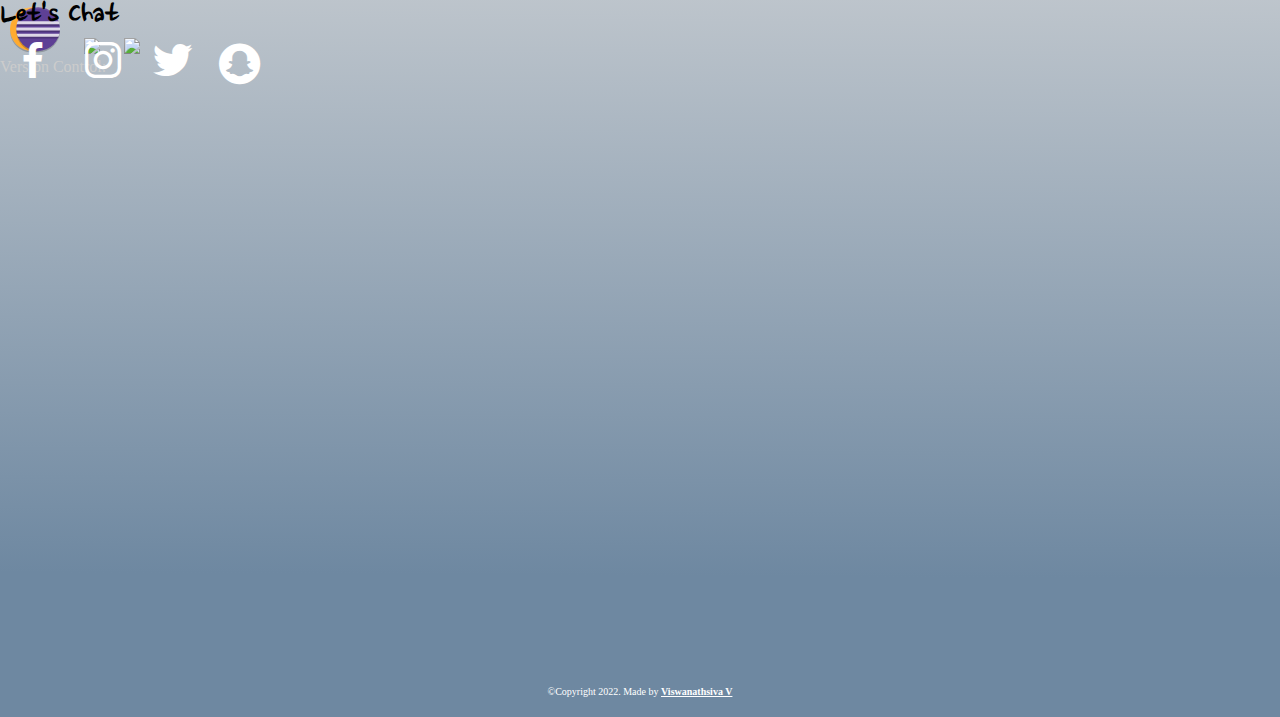
==== commit 312afe4b: "Deploy files with pre-loader" ====
--- a/index.html
+++ b/index.html
@@ -8,6 +8,7 @@
     <meta name="author" description="Viswanathsiva V" />
     <meta name="keywords" description="Viswanathsiva V, personal, portfolio" />
     <link rel="stylesheet" href="https://unpkg.com/aos@next/dist/aos.css" />
+    <link rel="stylesheet" href="./css/waterfall.css" />
     <!-- Favicon -->
     <link rel="shortcut icon" href="./images/favicon.png" type="image/x-icon" />
     <!-- Bootstrap CSS -->
@@ -43,6 +44,11 @@
     <title>Viswanathsiva V</title>
   </head>
   <body>
+    <div class="waterfall"></div>
+    <div class="waterfall"></div>
+    <div class="waterfall"></div>
+    <div class="waterfall"></div>
+    <div class="waterfall"></div>
     <header>
       <nav class="navbar-dark fixed-top bg-dark navbar navbar-expand-lg">
         <div class="container-fluid">
--- a/css/waterfall.css
+++ b/css/waterfall.css
@@ -0,0 +1,79 @@
+/**
+  * Waterfall
+  *
+  * @author jh3y
+*/
+@-webkit-keyframes waterfall {
+  0% {
+    opacity: 0;
+    -webkit-transform: translateY(-250%);
+    transform: translateY(-250%);
+  }
+  40%,
+  60% {
+    opacity: 1;
+    -webkit-transform: translateY(0);
+    transform: translateY(0);
+  }
+  100% {
+    opacity: 0;
+    -webkit-transform: translateY(250%);
+    transform: translateY(250%);
+  }
+}
+@keyframes waterfall {
+  0% {
+    opacity: 0;
+    -webkit-transform: translateY(-250%);
+    transform: translateY(-250%);
+  }
+  40%,
+  60% {
+    opacity: 1;
+    -webkit-transform: translateY(0);
+    transform: translateY(0);
+  }
+  100% {
+    opacity: 0;
+    -webkit-transform: translateY(250%);
+    transform: translateY(250%);
+  }
+}
+
+.waterfall div {
+  -webkit-animation: waterfall 1.5s infinite;
+  animation: waterfall 1.5s infinite;
+  background-color: var(--primary);
+  height: 20px;
+  left: 50%;
+  margin-top: -10px;
+  opacity: 0;
+  position: absolute;
+  top: 50%;
+  width: 20px;
+}
+.waterfall div:nth-of-type(1) {
+  -webkit-animation-delay: 0.25s;
+  animation-delay: 0.25s;
+  margin-left: -10px;
+}
+.waterfall div:nth-of-type(2) {
+  -webkit-animation-delay: 0.5s;
+  animation-delay: 0.5s;
+  margin-left: 15px;
+}
+.waterfall div:nth-of-type(3) {
+  -webkit-animation-delay: 0.75s;
+  animation-delay: 0.75s;
+  margin-left: -35px;
+}
+.waterfall div:nth-of-type(4) {
+  -webkit-animation-delay: 1s;
+  animation-delay: 1s;
+  margin-left: 40px;
+}
+.waterfall div:nth-of-type(5) {
+  -webkit-animation-delay: 1.25s;
+  animation-delay: 1.25s;
+  margin-left: -60px;
+}
--- a/css/style.css
+++ b/css/style.css
@@ -261,7 +261,7 @@
 }
 .buy_coffee {
   border-radius: 50%;
-  width: 3%;
+  width: 50px;
   position: fixed;
   right: 30px;
   bottom: 30px;
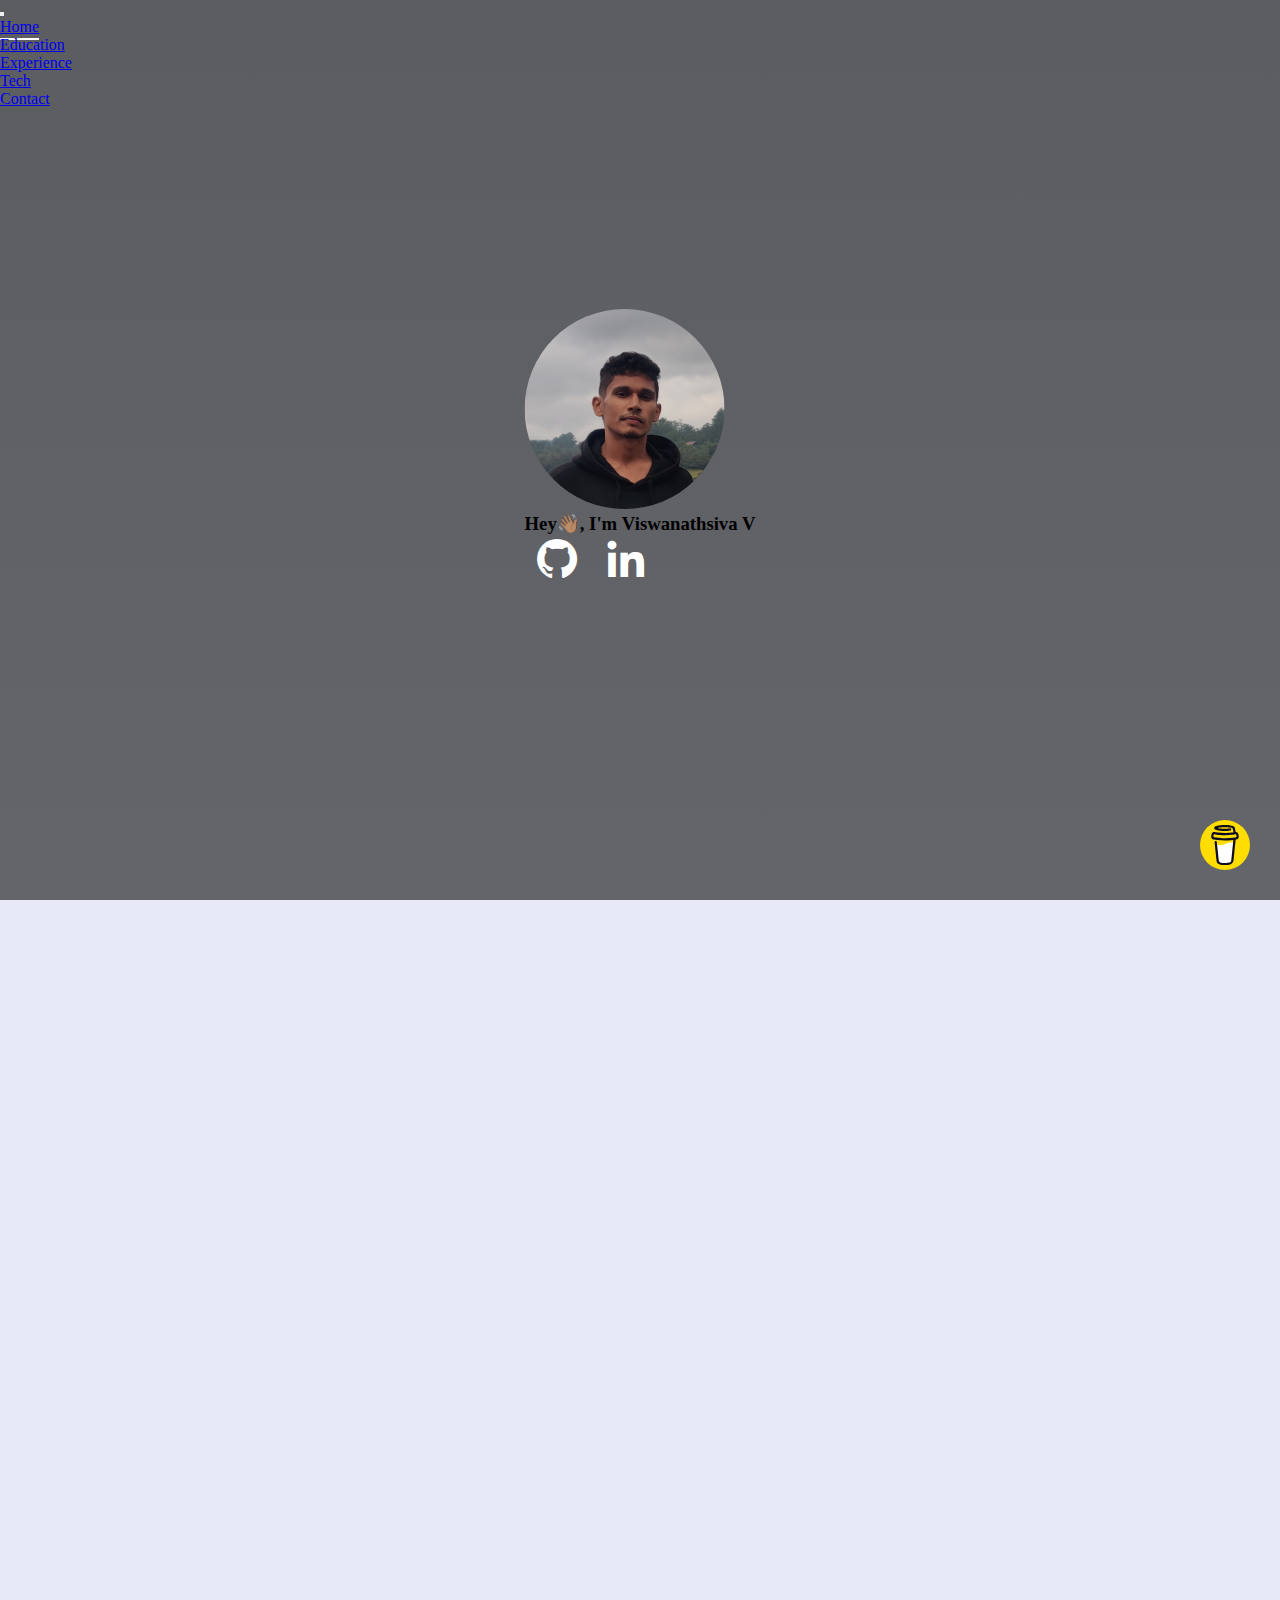
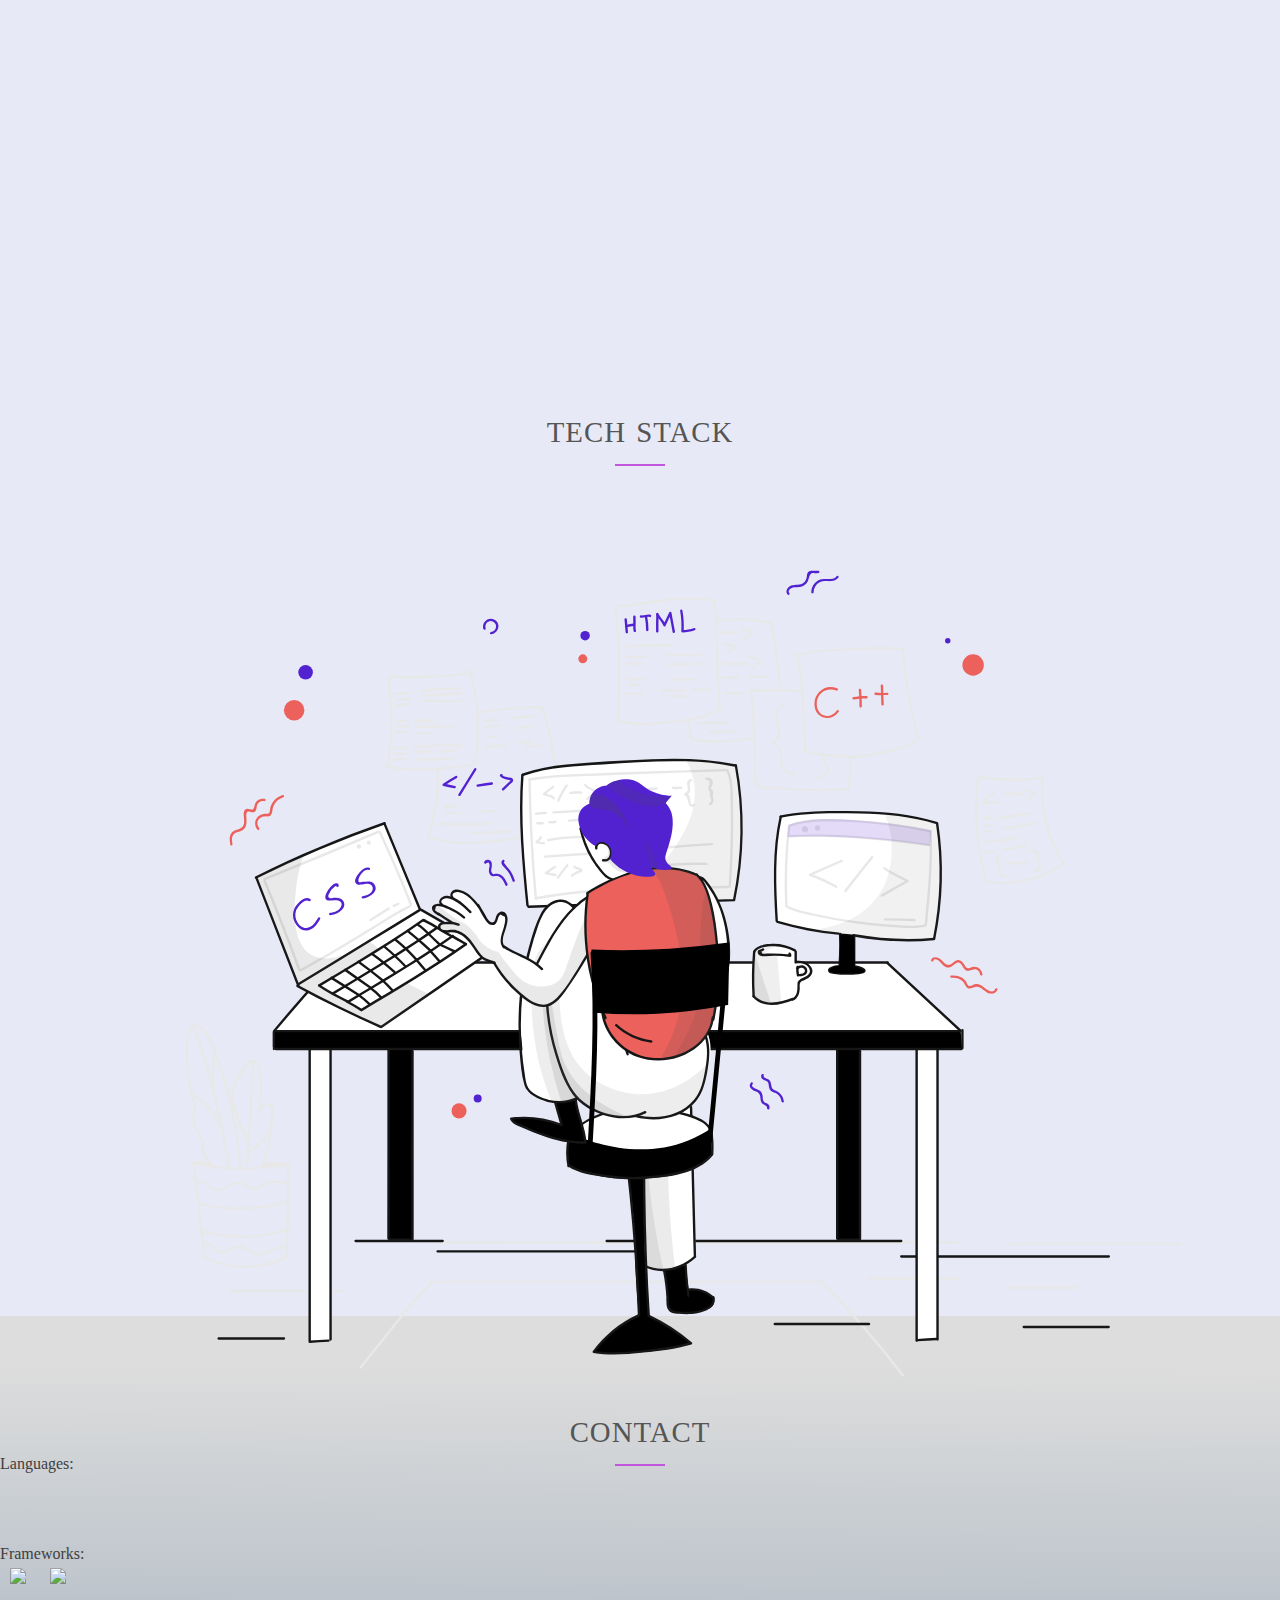
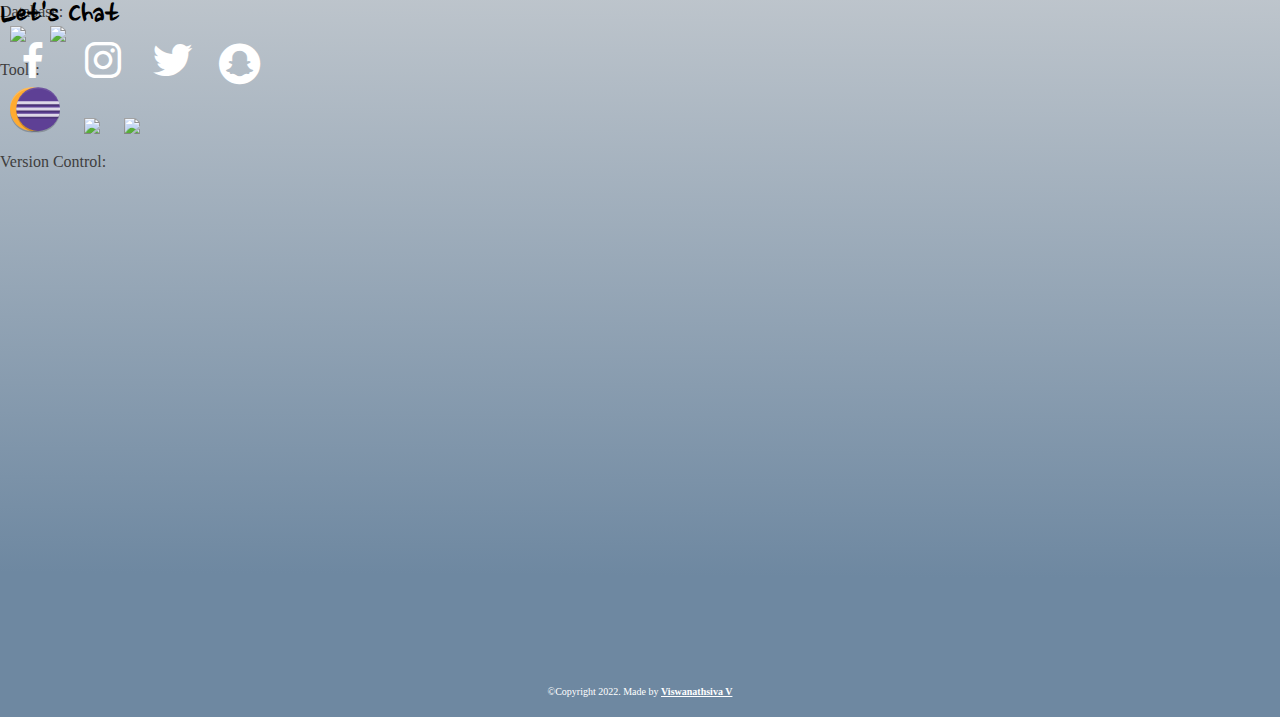
==== commit 88187f36: "modified" ====
--- a/index.html
+++ b/index.html
@@ -9,6 +9,7 @@
     <meta name="keywords" description="Viswanathsiva V, personal, portfolio" />
     <link rel="stylesheet" href="https://unpkg.com/aos@next/dist/aos.css" />
     <link rel="stylesheet" href="./css/waterfall.css" />
+    <link rel="stylesheet" href="./css/waterfall.scss" />
     <!-- Favicon -->
     <link rel="shortcut icon" href="./images/favicon.png" type="image/x-icon" />
     <!-- Bootstrap CSS -->
--- a/css/style.css
+++ b/css/style.css
@@ -163,8 +163,12 @@
   height: 100vh;
   background-position: center;
   background-size: cover;
-  background: #131619;
-  color: #cccccc;
+  /* background: #131619; */
+  color: #3f3e3e;
+}
+#tech p {
+  margin-top: 15px;
+  margin-bottom: 5px !important;
 }
 .colored {
   font-size: 45px;
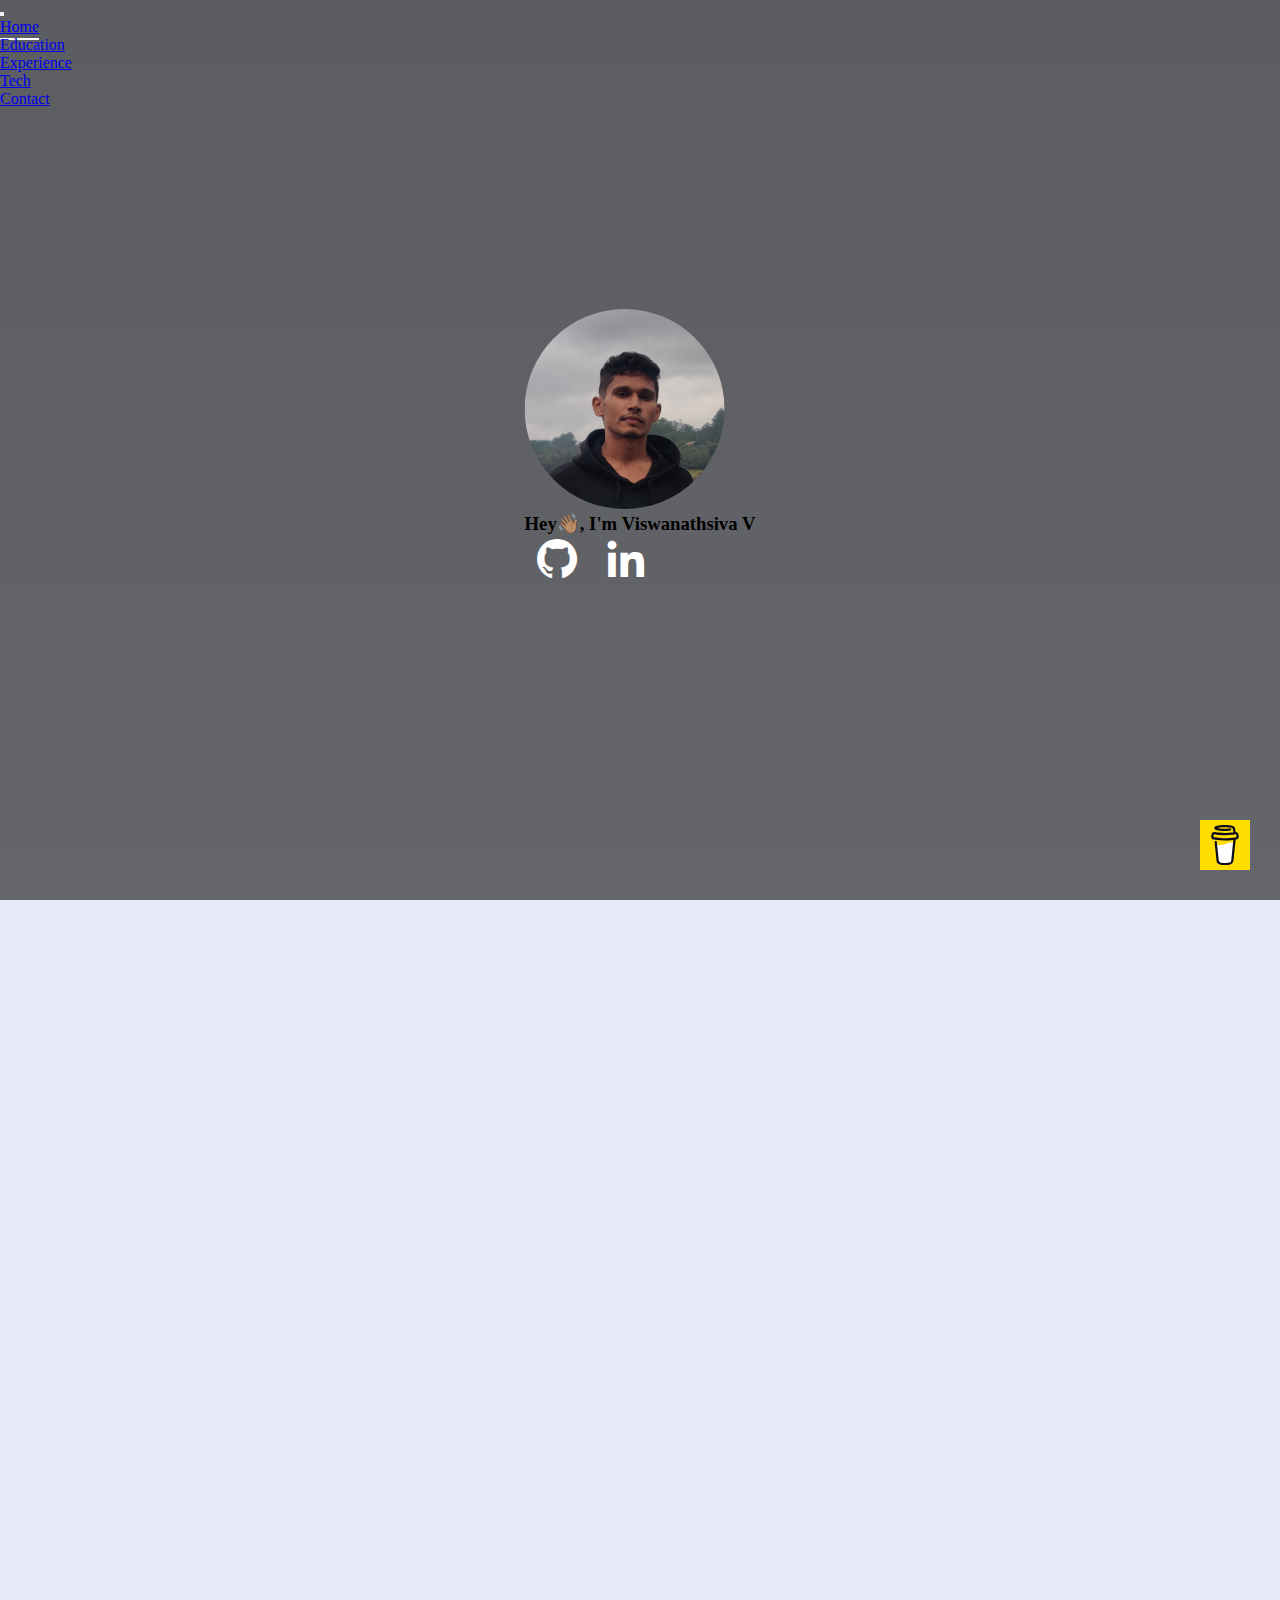
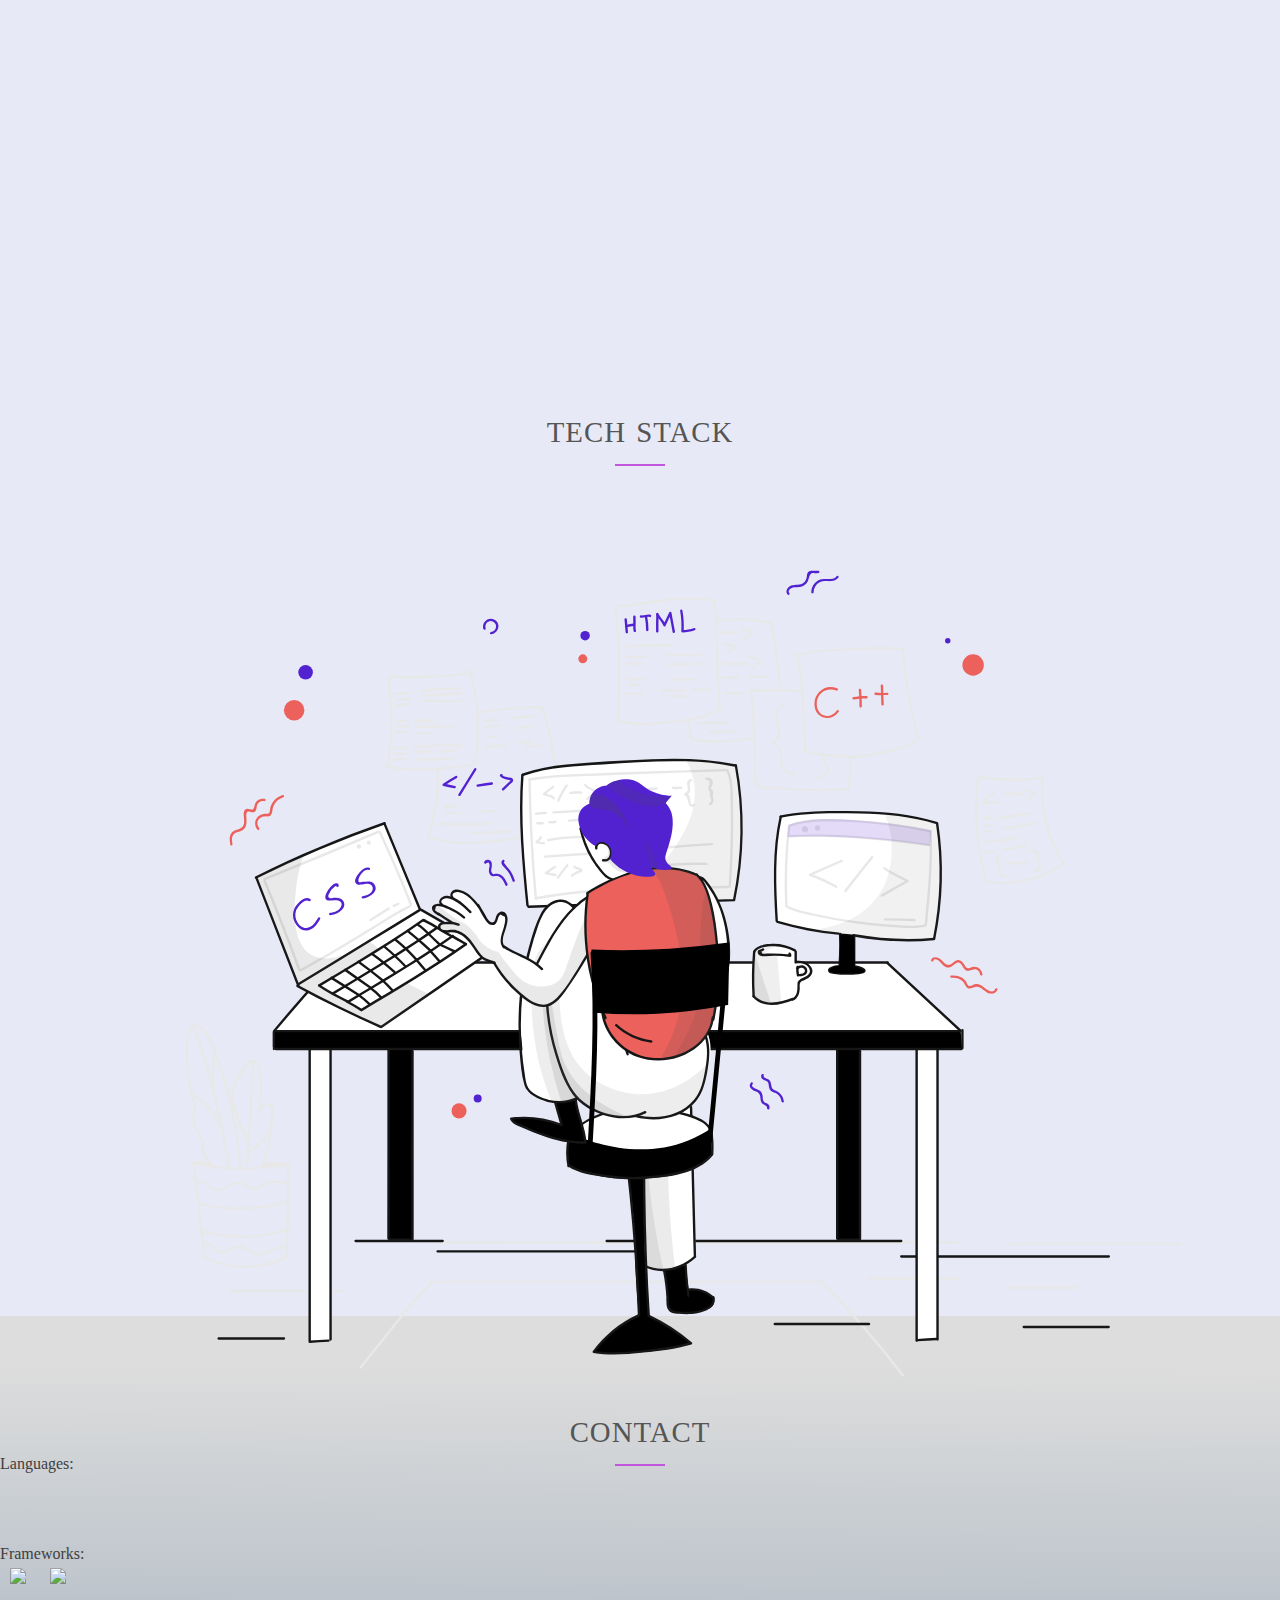
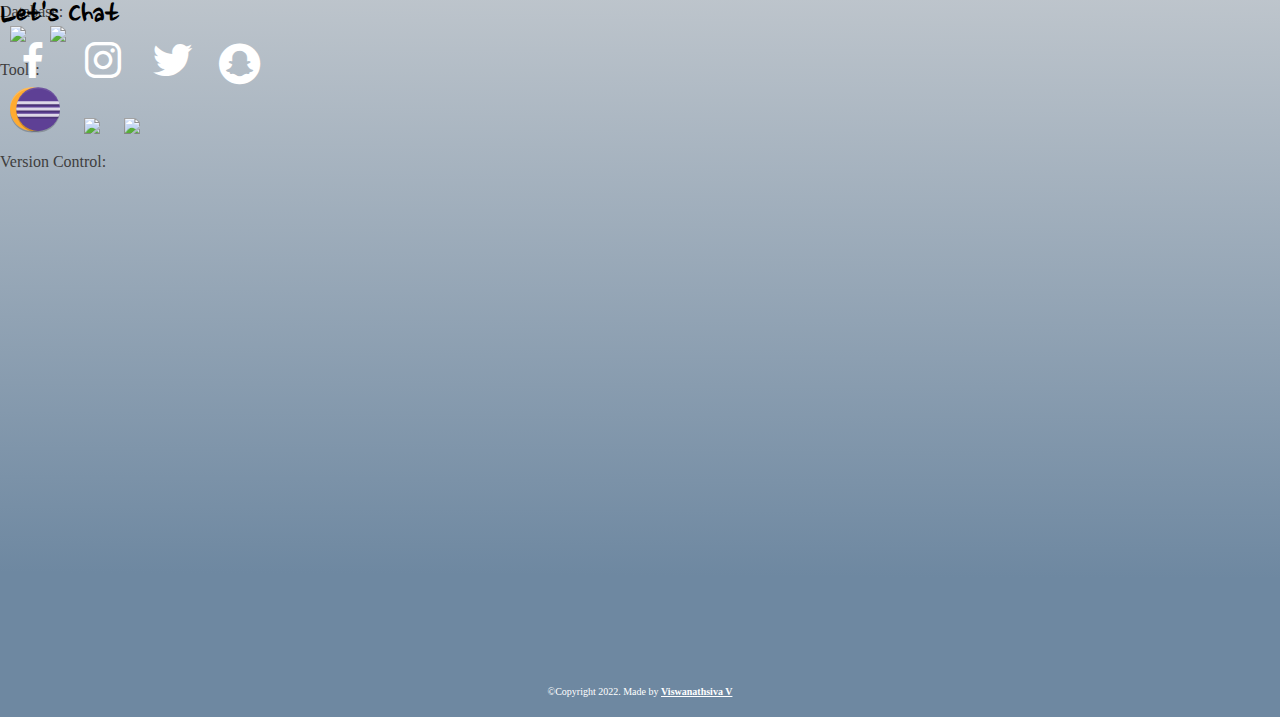
==== commit 9b50f9a8: "delete pre-loader and added external page" ====
--- a/index.html
+++ b/index.html
@@ -8,8 +8,6 @@
     <meta name="author" description="Viswanathsiva V" />
     <meta name="keywords" description="Viswanathsiva V, personal, portfolio" />
     <link rel="stylesheet" href="https://unpkg.com/aos@next/dist/aos.css" />
-    <link rel="stylesheet" href="./css/waterfall.css" />
-    <link rel="stylesheet" href="./css/waterfall.scss" />
     <!-- Favicon -->
     <link rel="shortcut icon" href="./images/favicon.png" type="image/x-icon" />
     <!-- Bootstrap CSS -->
@@ -45,11 +43,6 @@
     <title>Viswanathsiva V</title>
   </head>
   <body>
-    <div class="waterfall"></div>
-    <div class="waterfall"></div>
-    <div class="waterfall"></div>
-    <div class="waterfall"></div>
-    <div class="waterfall"></div>
     <header>
       <nav class="navbar-dark fixed-top bg-dark navbar navbar-expand-lg">
         <div class="container-fluid">
@@ -117,6 +110,9 @@
         <div class="p-2 text-center text-light">
           <h3>Hey👋🏽, I'm <b>Viswanathsiva V</b></h3>
         </div>
+        <!-- <a href="./accounts.html" target="_blank" rel="noopener noreferrer"
+          >Click me Bro!</a
+        > -->
         <div class="text-center">
           <a
             class="home-icon"
@@ -405,7 +401,7 @@
 
     <a href="https://www.buymeacoffee.com/viswanathsiva" target="_blank"
       ><img
-        class="buy_coffee"
+        class="rounded-circle buy_coffee"
         src="./images/logo-mark-3.svg"
         alt="Buy me Coffee"
         srcset=""
--- a/css/style.css
+++ b/css/style.css
@@ -110,14 +110,14 @@
   border: 1px solid;
 }
 .col-lg {
-  background-color: lavenderblush;
+  background-color: #fff;
   /* margin: 40px 40px; */
   /* margin-top: 30px; */
   border-radius: 5px;
 }
 .col-lg:nth-child(odd) {
   /* background-color: lavenderblush; */
-  background-color: lavenderblush;
+  background-color: #fff;
 }
 .intern-sec {
   padding: 40px 0px 0px 0px;
@@ -156,8 +156,6 @@
   margin: 0 auto;
   margin-top: 15px;
 }
-#education {
-}
 #tech {
   /* padding: 50px 0px 0px 0px; */
   height: 100vh;
@@ -264,7 +262,6 @@
   transition: 0.4s;
 }
 .buy_coffee {
-  border-radius: 50%;
   width: 50px;
   position: fixed;
   right: 30px;
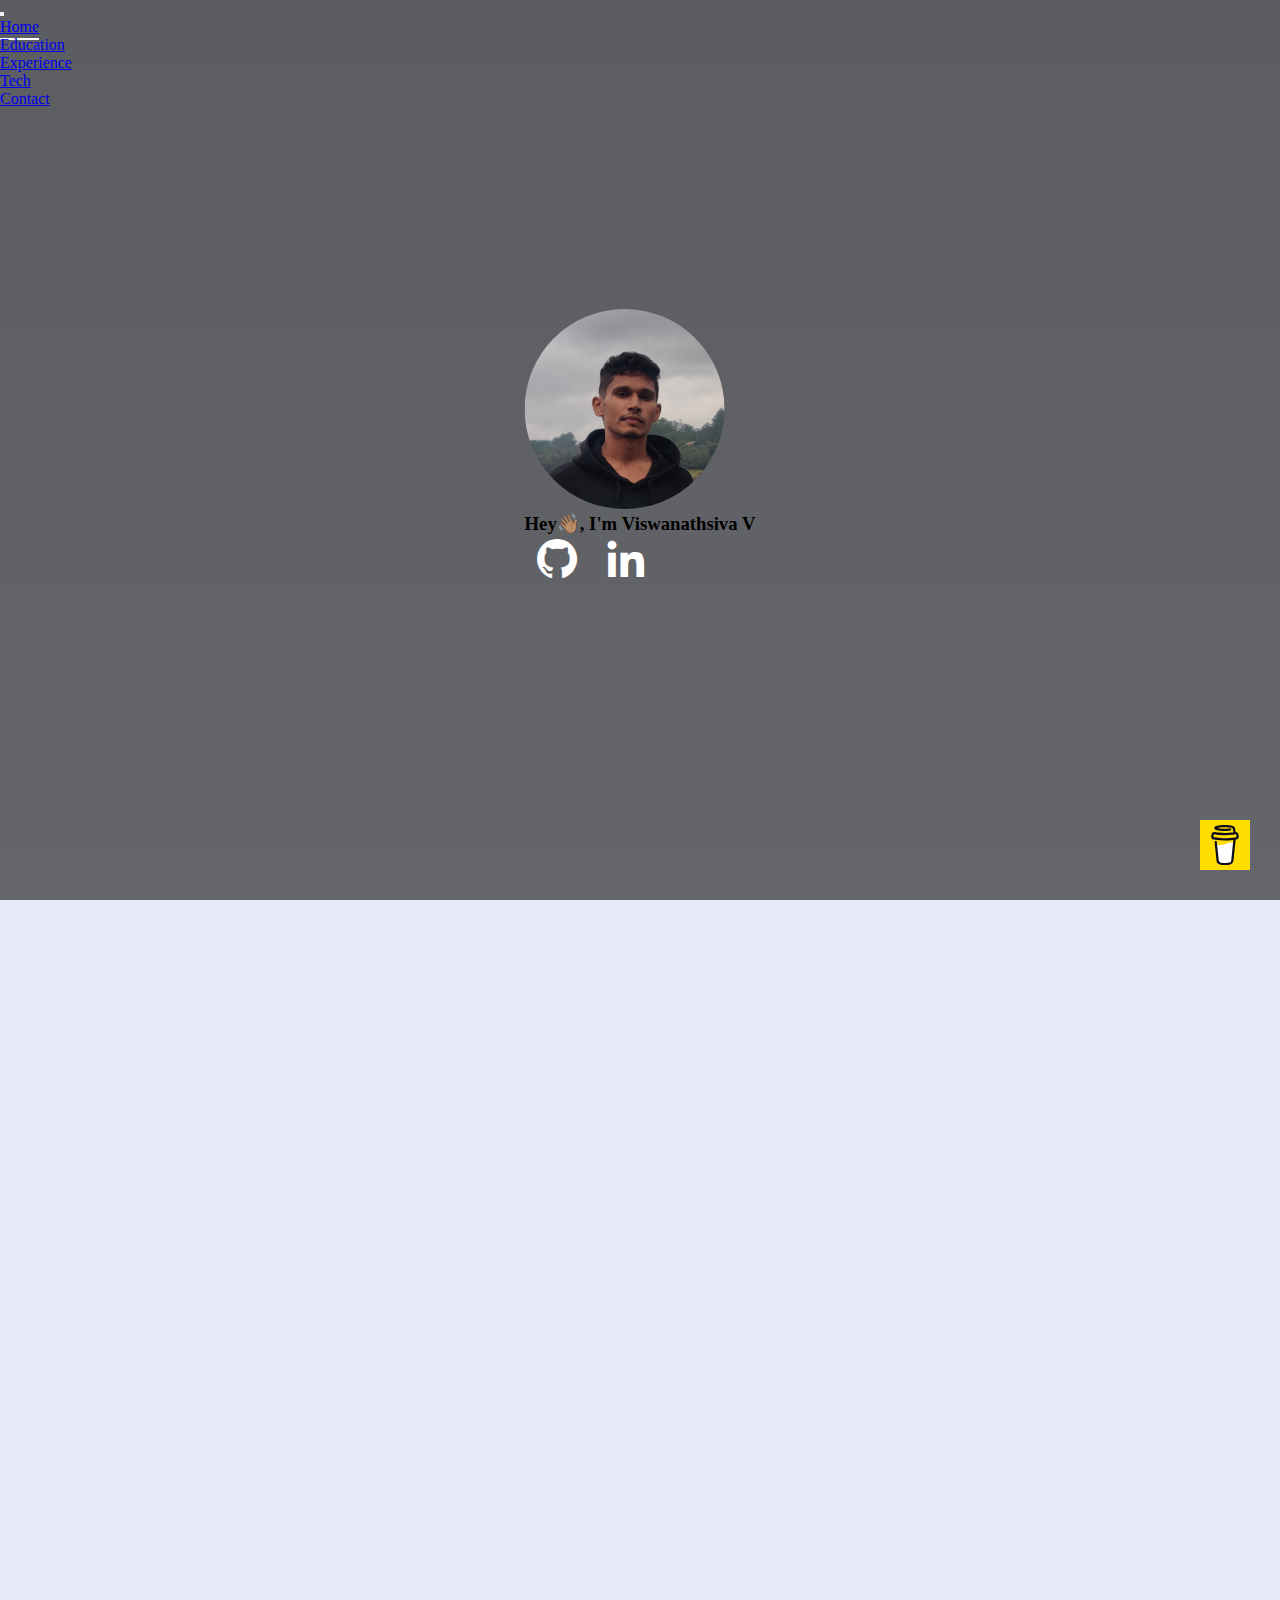
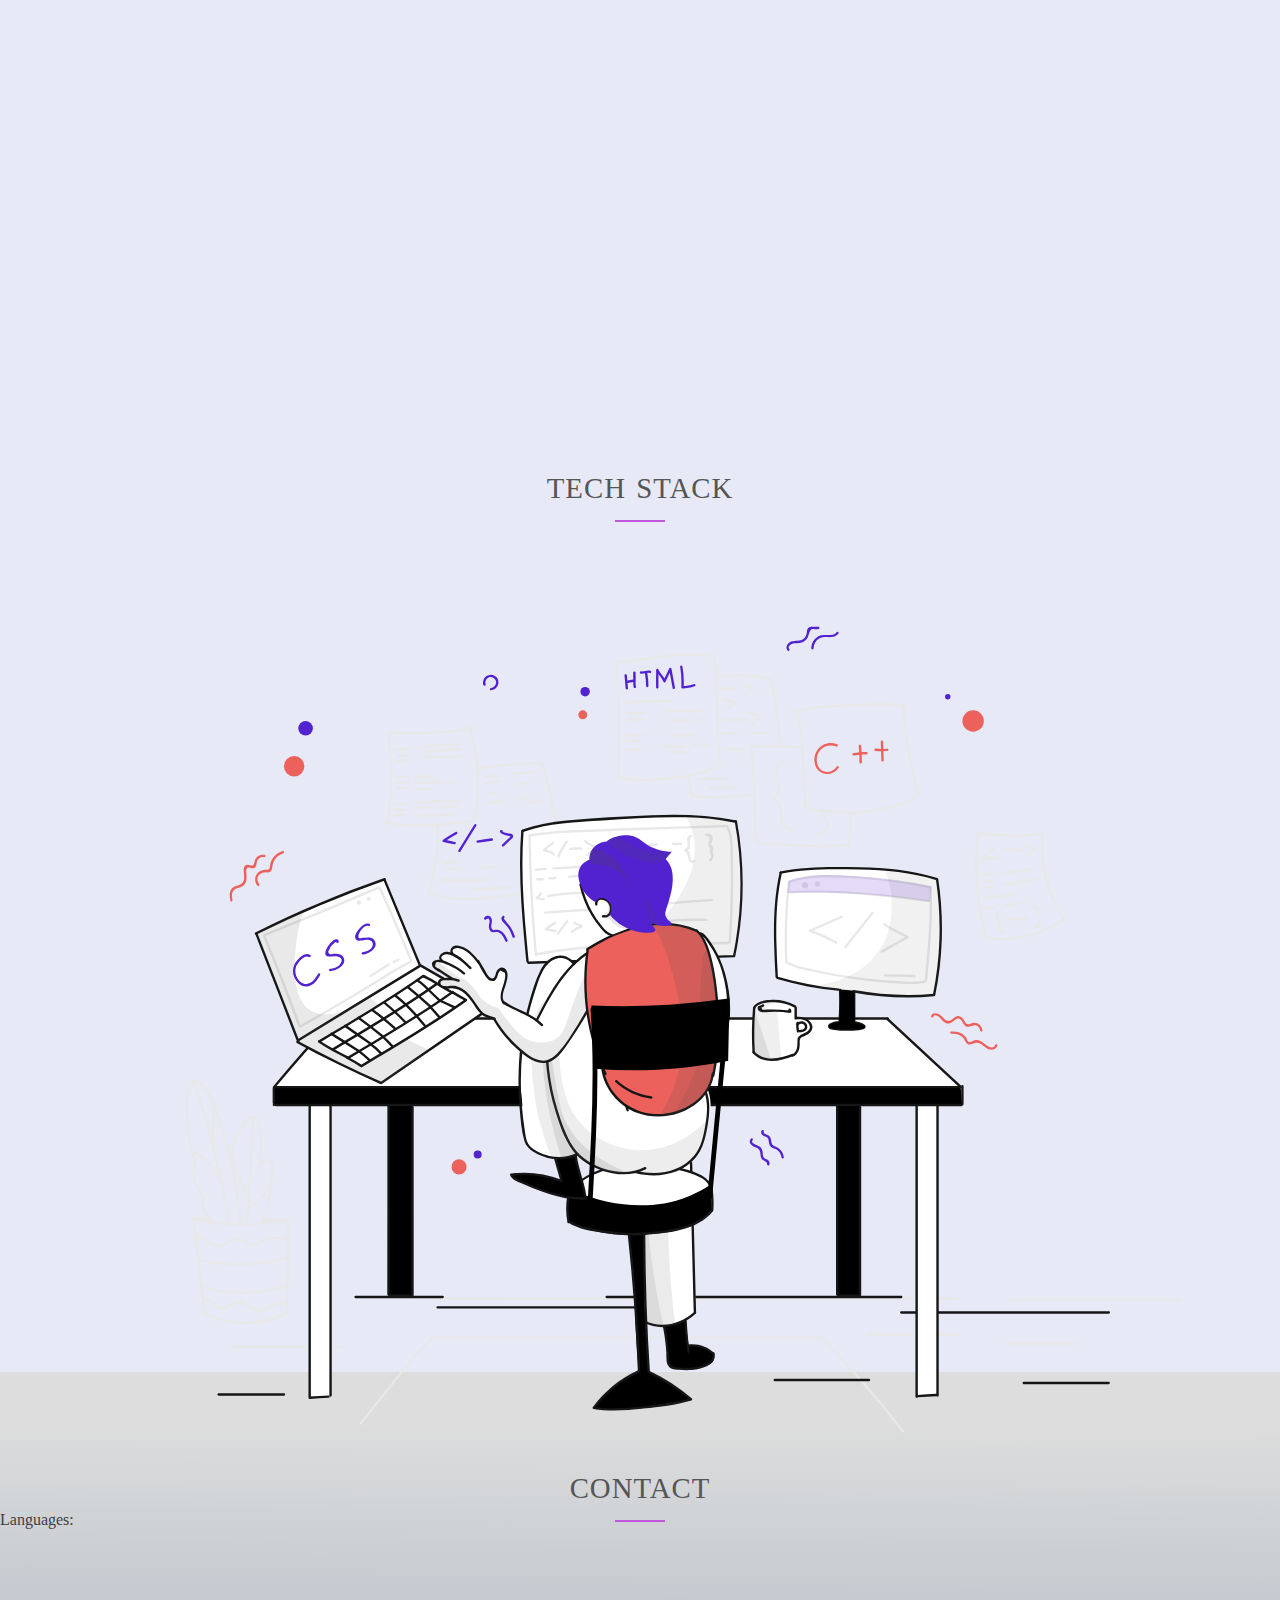
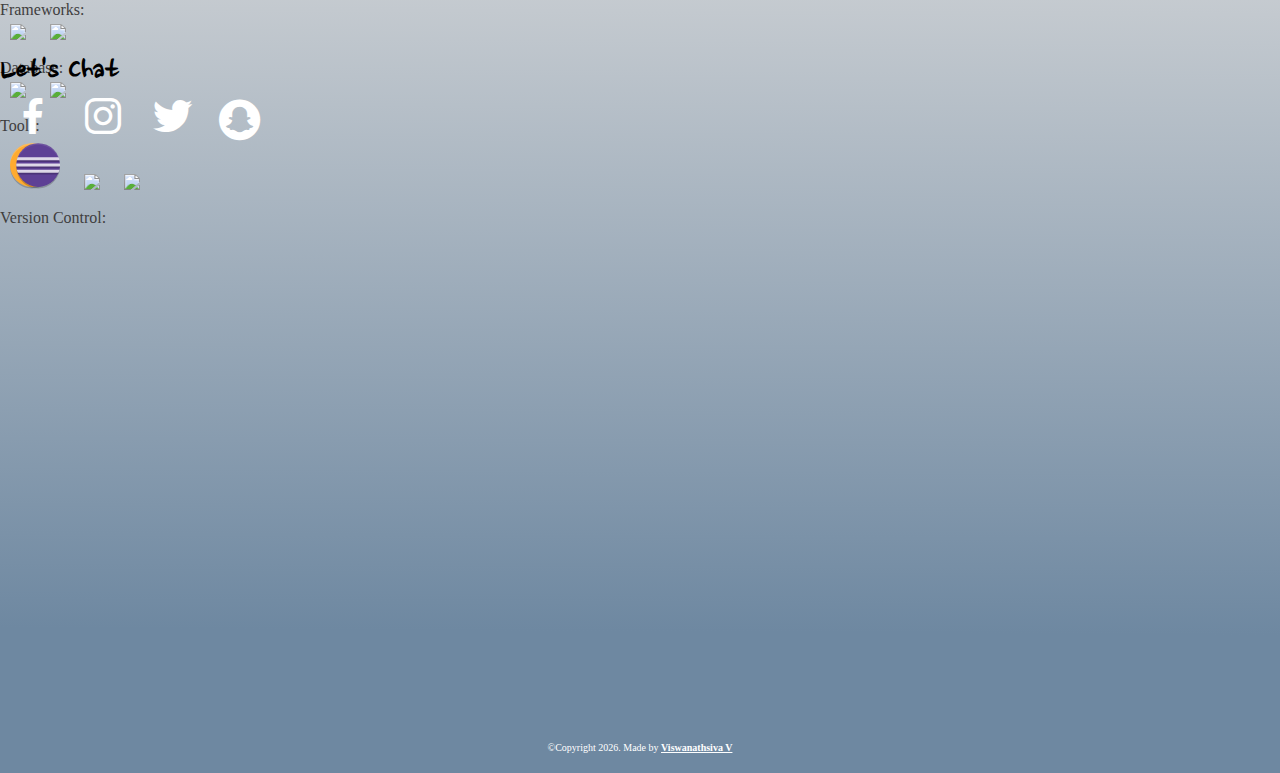
==== commit 01fc0170: "updates on profile level" ====
--- a/index.html
+++ b/index.html
@@ -192,16 +192,20 @@
         <!-- <hr class="b_border"> -->
         <div class="container">
           <div class="row mx-4">
-            <div class="col-4"></div>
             <div class="col-lg my-3 me-3">
               <div class="card-body">
-                <h5 class="card-title">Programmer Analyst Trainee</h5>
-                <h6 class="card-subtitle mb-2 text-muted">Jan 2022-Present</h6>
-                <!-- <p class="card-text mb-0">Electrical and Electronics</p> -->
+                <h5 class="card-title">Junior Software Engineer</h5>
+                <h6 class="card-subtitle mb-2 text-muted">Jun 2023-Present</h6>
                 <p class="card-text">Cognizant Technology Solutions</p>
               </div>
             </div>
-            <div class="col-4"></div>
+            <div class="col-lg my-3 me-3">
+              <div class="card-body">
+                <h5 class="card-title">Software Engineer Trainee</h5>
+                <h6 class="card-subtitle mb-2 text-muted">Jan 2022-Jun 2023</h6>
+                <p class="card-text">Cognizant Technology Solutions</p>
+              </div>
+            </div>
           </div>
         </div>
 
@@ -385,17 +389,13 @@
               <i class="fa fa-snapchat"></i
             ></a>
           </div>
-          <!-- <div class="mt-5">
-                        <input type="text" placeholder="userName" pattern="[a-z]*">
-                        <input type="text" placeholder="Mobile Num" pattern="[0-9]*"/>
-                        <input type="submit" class="mx-2" value="Send me">
-                    </div> -->
         </div>
       </div>
     </section>
     <section id="footer_sec">
       <div class="copyright">
-        &#169;Copyright 2022. Made by <u><b>Viswanathsiva V</b></u>
+        &#169;Copyright <span id="year"></span>. Made by
+        <u><b>Viswanathsiva V</b></u>
       </div>
     </section>
 
@@ -406,27 +406,11 @@
         alt="Buy me Coffee"
         srcset=""
     /></a>
-    <!-- <footer>
-            <div class="container-fluid">
-               
-                <div class="copy">
-                    &#169;Copyright 2022. Made by <u><b>Viswanathsiva V</b></u>
-                </div>
-            </div>
-        </footer> -->
-    <!-- </div> -->
-
-    <!-- Optional JavaScript; choose one of the two! -->
-
-    <!-- Option 1: Bootstrap Bundle with Popper -->
     <script
       src="https://cdn.jsdelivr.net/npm/bootstrap@5.0.2/dist/js/bootstrap.bundle.min.js"
       integrity="sha384-MrcW6ZMFYlzcLA8Nl+NtUVF0sA7MsXsP1UyJoMp4YLEuNSfAP+JcXn/tWtIaxVXM"
       crossorigin="anonymous"
     ></script>
-
-    <!-- Option 2: Separate Popper and Bootstrap JS -->
-
     <script
       src="https://cdn.jsdelivr.net/npm/@popperjs/core@2.9.2/dist/umd/popper.min.js"
       integrity="sha384-IQsoLXl5PILFhosVNubq5LC7Qb9DXgDA9i+tQ8Zj3iwWAwPtgFTxbJ8NT4GN1R8p"
@@ -449,5 +433,6 @@
   <script src="https://unpkg.com/aos@next/dist/aos.js"></script>
   <script>
     AOS.init();
+    document.getElementById("year").innerHTML = new Date().getFullYear();
   </script>
 </html>
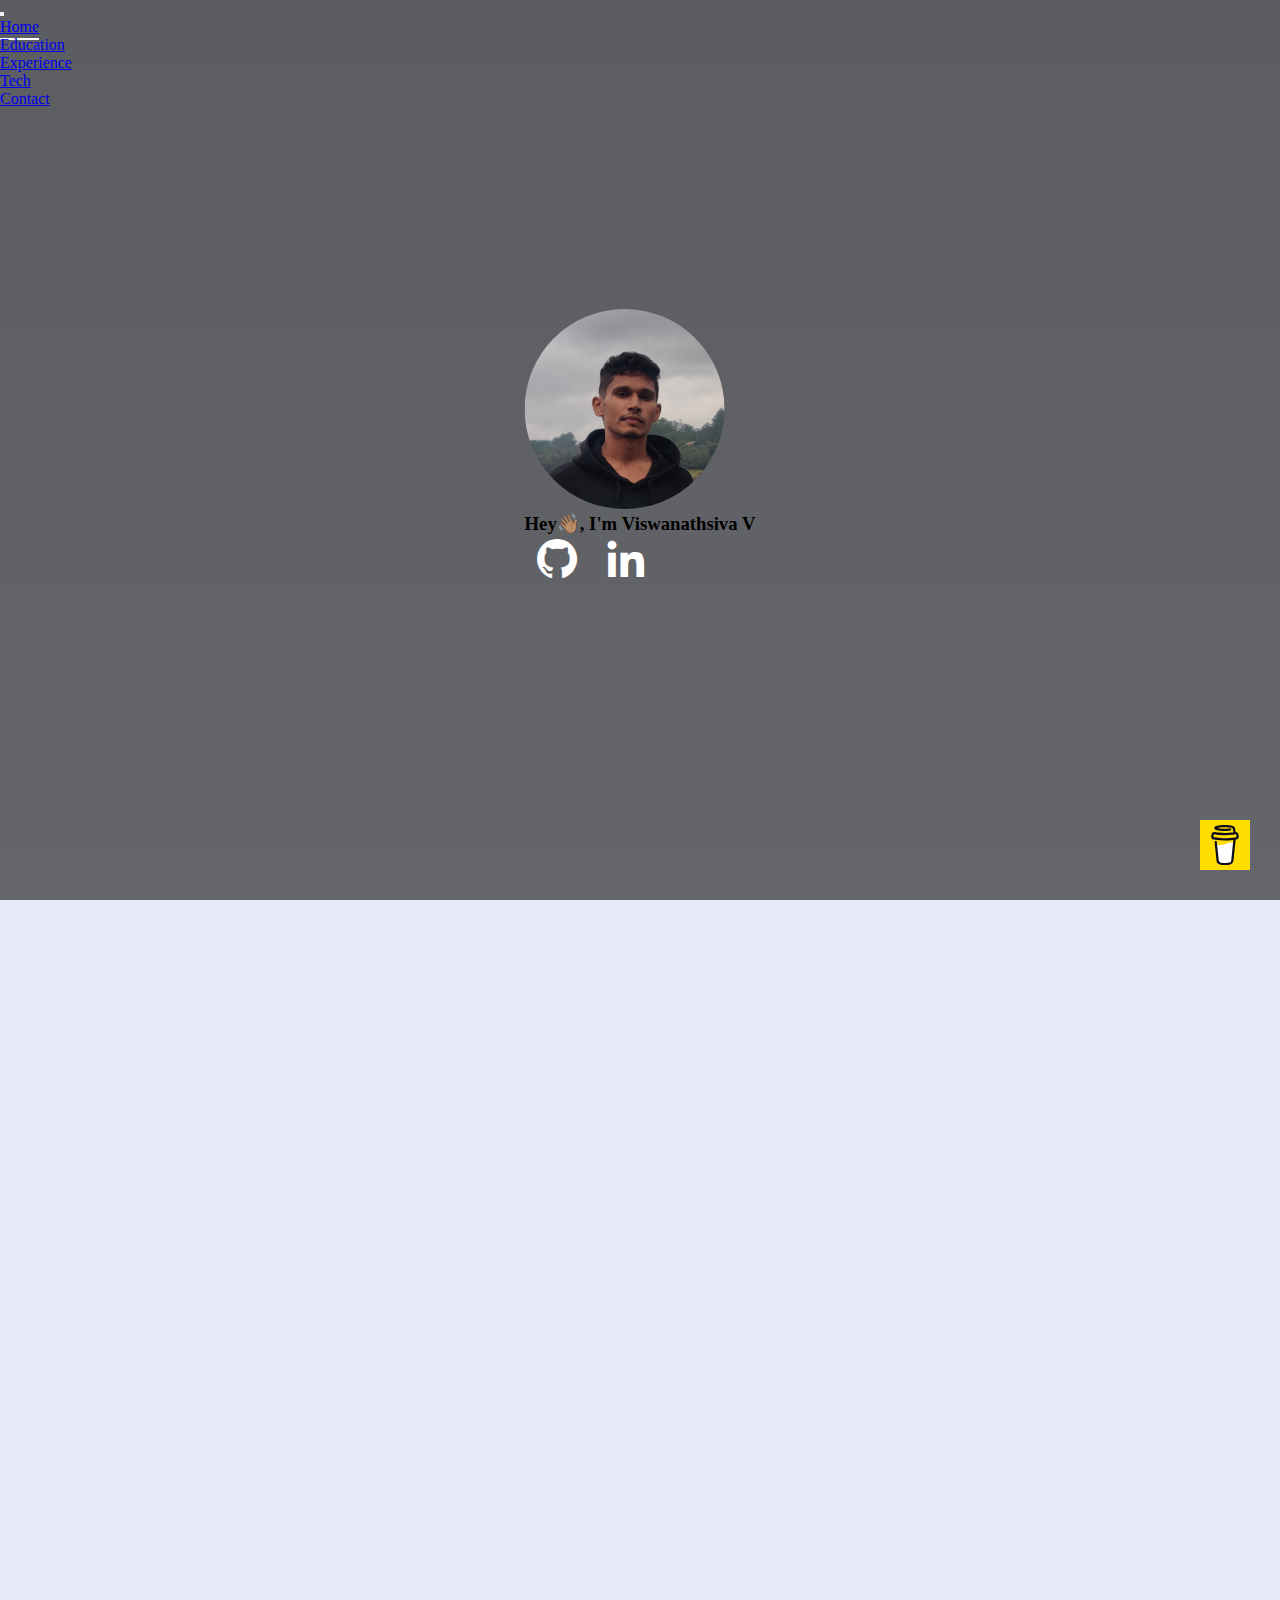
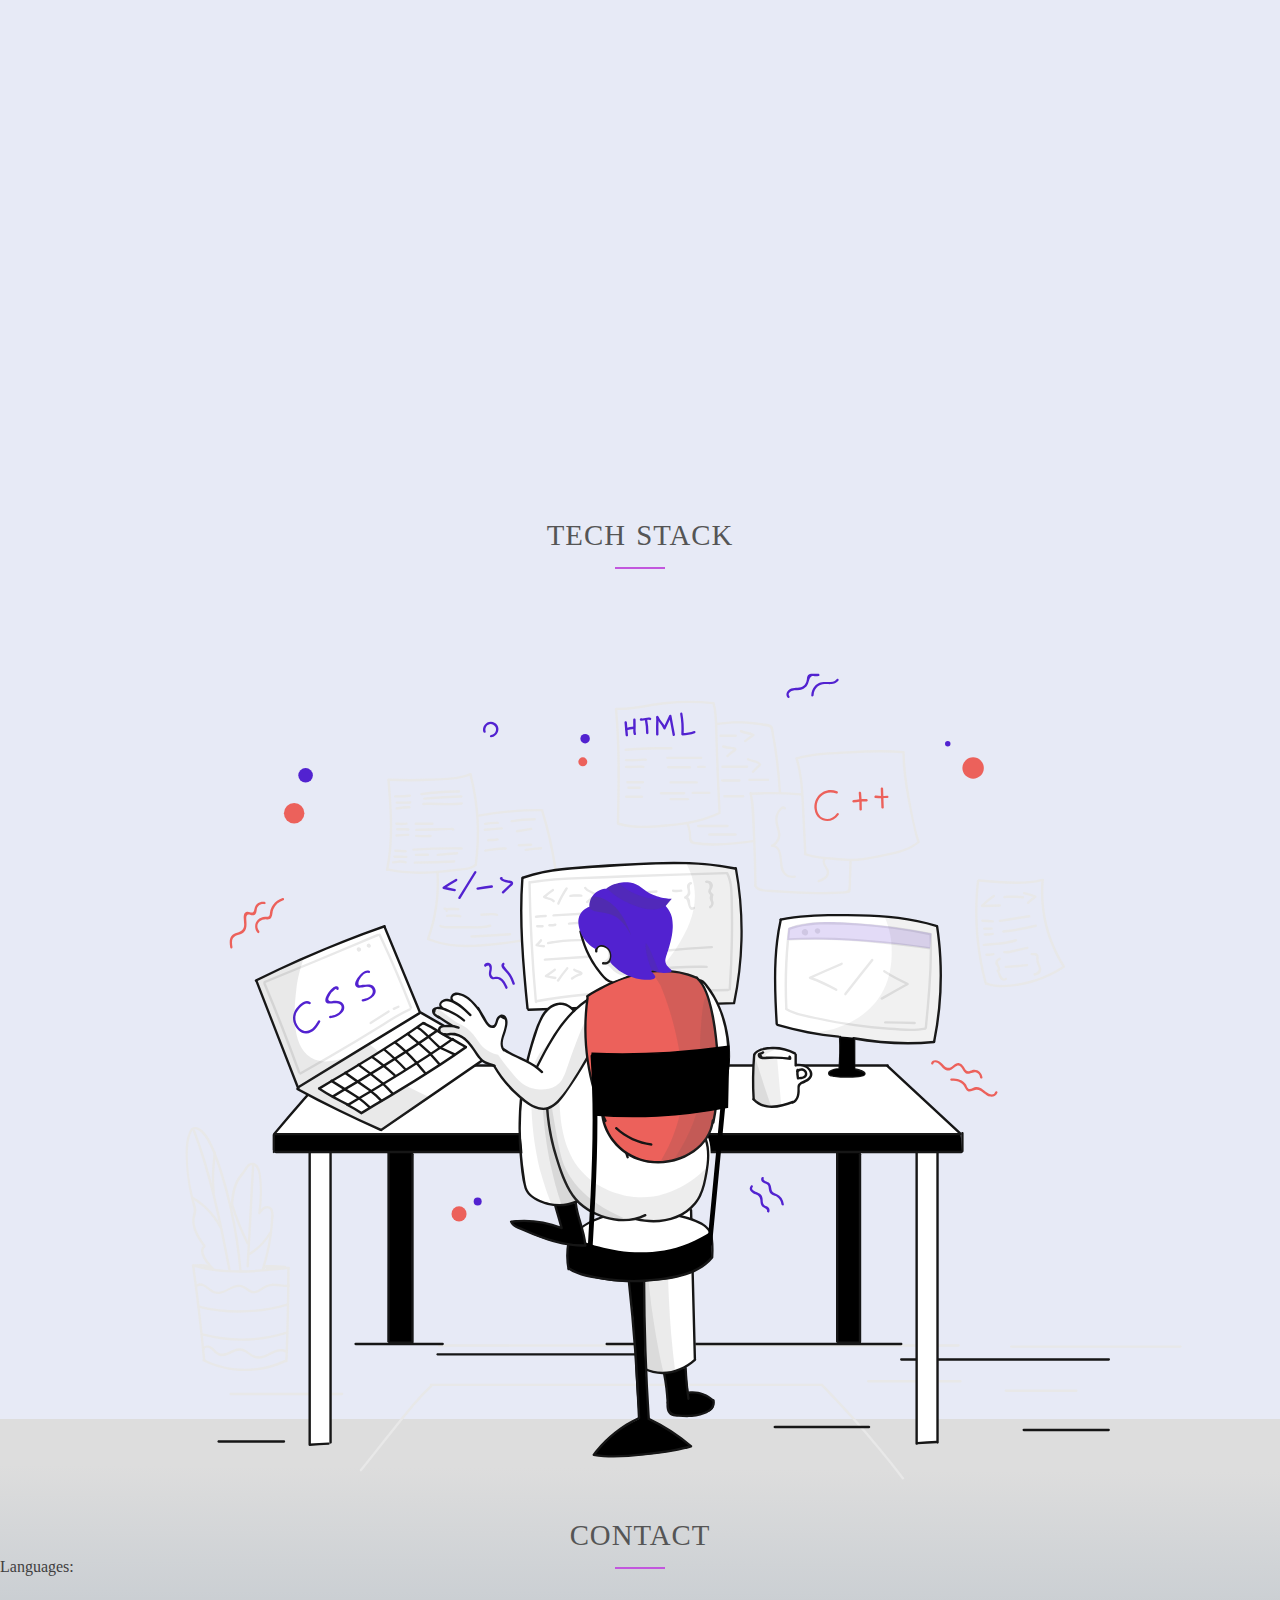
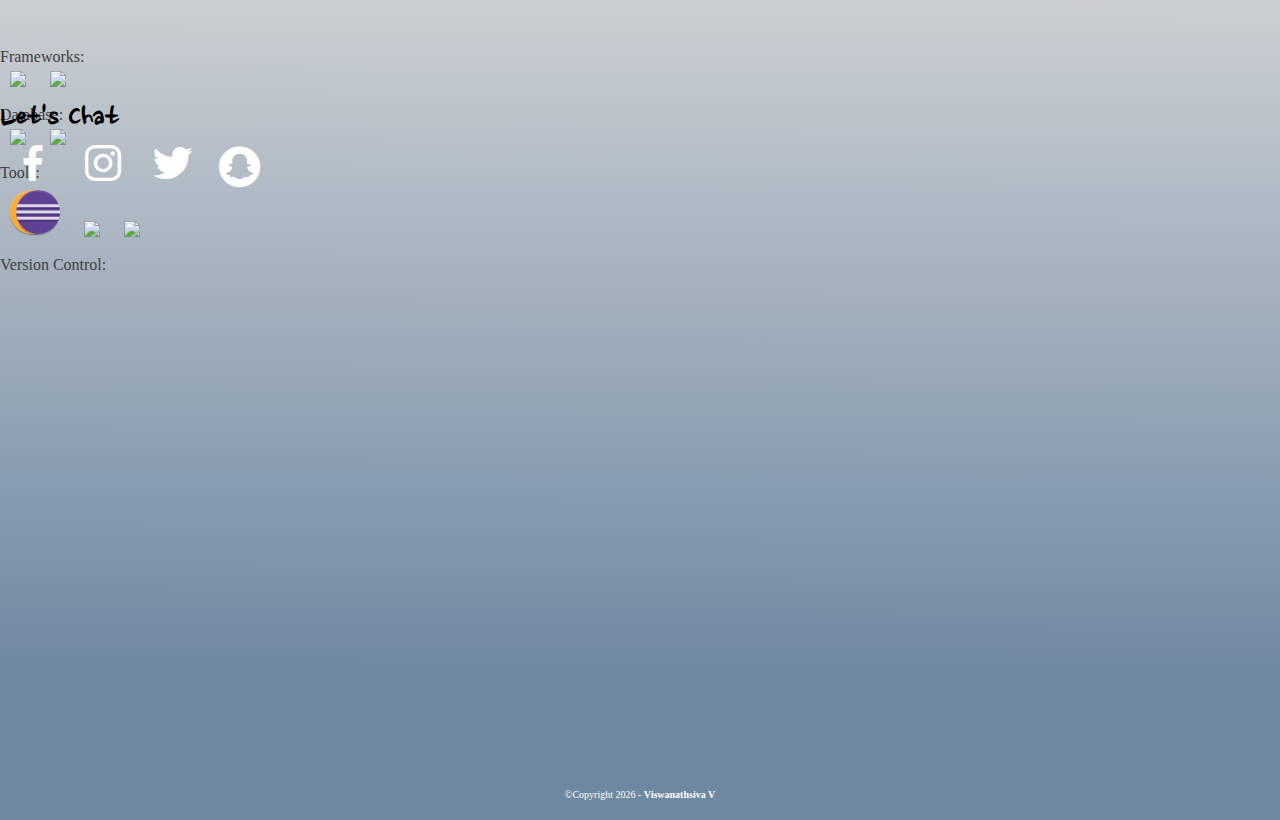
==== commit 15d22003: "Update on promotion" ====
--- a/index.html
+++ b/index.html
@@ -159,7 +159,7 @@
           <div class="col-lg my-3 me-3">
             <div class="card-body">
               <h5 class="card-title">Bachelor of Engineering</h5>
-              <h6 class="card-subtitle mb-2 text-muted">2018-2022</h6>
+              <h6 class="time-period">2018-2022</h6>
               <p class="card-text mb-0">Electrical and Electronics</p>
               <p class="card-text">
                 Government College of Engineering - Bargur
@@ -169,7 +169,7 @@
           <div class="col-lg my-3 me-3">
             <div class="card-body">
               <h5 class="card-title">HSC</h5>
-              <h6 class="card-subtitle mb-2 text-muted">2016-2018</h6>
+              <h6 class="time-period">2016-2018</h6>
               <p class="card-text mb-0">Mathematics and Biology</p>
               <p class="card-text">Tagore Matric Hr. Sec. School</p>
             </div>
@@ -177,7 +177,7 @@
           <div class="col-lg my-3 me-3">
             <div class="card-body">
               <h5 class="card-title">SSLC</h5>
-              <h6 class="card-subtitle mb-2 text-muted">2015-2016</h6>
+              <h6 class="time-period">2015-2016</h6>
               <p class="card-text mb-0">Science</p>
               <p class="card-text">Tagore Matric Hr. Sec. School</p>
             </div>
@@ -194,15 +194,22 @@
           <div class="row mx-4">
             <div class="col-lg my-3 me-3">
               <div class="card-body">
+                <h5 class="card-title">Software Engineer</h5>
+                <h6 class="time-period">Oct 2024-Present</h6>
+                <p class="card-text">Cognizant Technology Solutions</p>
+              </div>
+            </div>
+            <div class="col-lg my-3 me-3">
+              <div class="card-body">
                 <h5 class="card-title">Junior Software Engineer</h5>
-                <h6 class="card-subtitle mb-2 text-muted">Jun 2023-Present</h6>
+                <h6 class="time-period">Jun 2023-Oct 2023</h6>
                 <p class="card-text">Cognizant Technology Solutions</p>
               </div>
             </div>
             <div class="col-lg my-3 me-3">
               <div class="card-body">
                 <h5 class="card-title">Software Engineer Trainee</h5>
-                <h6 class="card-subtitle mb-2 text-muted">Jan 2022-Jun 2023</h6>
+                <h6 class="time-period">Jan 2022-Jun 2023</h6>
                 <p class="card-text">Cognizant Technology Solutions</p>
               </div>
             </div>
@@ -216,9 +223,7 @@
             <div class="col-lg my-3 me-3">
               <div class="card-body">
                 <h5 class="card-title">Project Assistant</h5>
-                <h6 class="card-subtitle mb-2 text-muted">
-                  Nov 2021 - Dec 2021
-                </h6>
+                <h6 class="time-period">Nov 2021 - Dec 2021</h6>
                 <!-- <p class="card-text mb-0">Electrical and Electronics</p> -->
                 <p class="card-text">
                   Indian Institute of Technology, <span>Chennai</span>
@@ -228,9 +233,7 @@
             <div class="col-lg my-3 me-3">
               <div class="card-body">
                 <h5 class="card-title">Web Development</h5>
-                <h6 class="card-subtitle mb-2 text-muted">
-                  Jul 2021 - Sep 2021
-                </h6>
+                <h6 class="time-period">Jul 2021 - Sep 2021</h6>
                 <!-- <p class="card-text mb-0">Electrical and Electronics</p> -->
                 <p class="card-text">Technocolabs <span>location</span></p>
               </div>
@@ -240,9 +243,7 @@
                 <h5 class="card-title">
                   Artificial Intelligence (AI) with Python
                 </h5>
-                <h6 class="card-subtitle mb-2 text-muted">
-                  Jun 2021 - Jul 2021
-                </h6>
+                <h6 class="time-period">Jun 2021 - Jul 2021</h6>
                 <!-- <p class="card-text mb-0">Electrical and Electronics</p> -->
                 <p class="card-text">IEEE SB PIT & Pantech, Chennai</p>
               </div>
@@ -394,8 +395,8 @@
     </section>
     <section id="footer_sec">
       <div class="copyright">
-        &#169;Copyright <span id="year"></span>. Made by
-        <u><b>Viswanathsiva V</b></u>
+        &#169;Copyright <span id="year"></span> -
+        <b>Viswanathsiva V</b>
       </div>
     </section>
 
--- a/css/style.css
+++ b/css/style.css
@@ -23,7 +23,7 @@
     rgb(255, 197, 61) 0%,
     rgb(255, 94, 7) 90%
   ); */
-  background-color: #e7f52b;
+  background-color: #fa7d16;
 }
 
 header {
@@ -134,9 +134,10 @@
   margin-bottom: 10px;
   letter-spacing: 1px;
 }
-.card-subtitle {
-  font-size: small;
-  /* border: 1px solid; */
+.time-period {
+  margin-top: 3px !important;
+  font-size: 11px;
+  font-weight: 700;
   width: fit-content;
   padding: 3px 5px;
   color: rgb(255, 255, 255) !important;
@@ -147,6 +148,9 @@
     rgb(139, 102, 241) 100%
   );
 }
+/* #work p {
+  margin-bottom: 0.5rem !important;
+} */
 h2:after {
   display: block;
   height: 2px;
